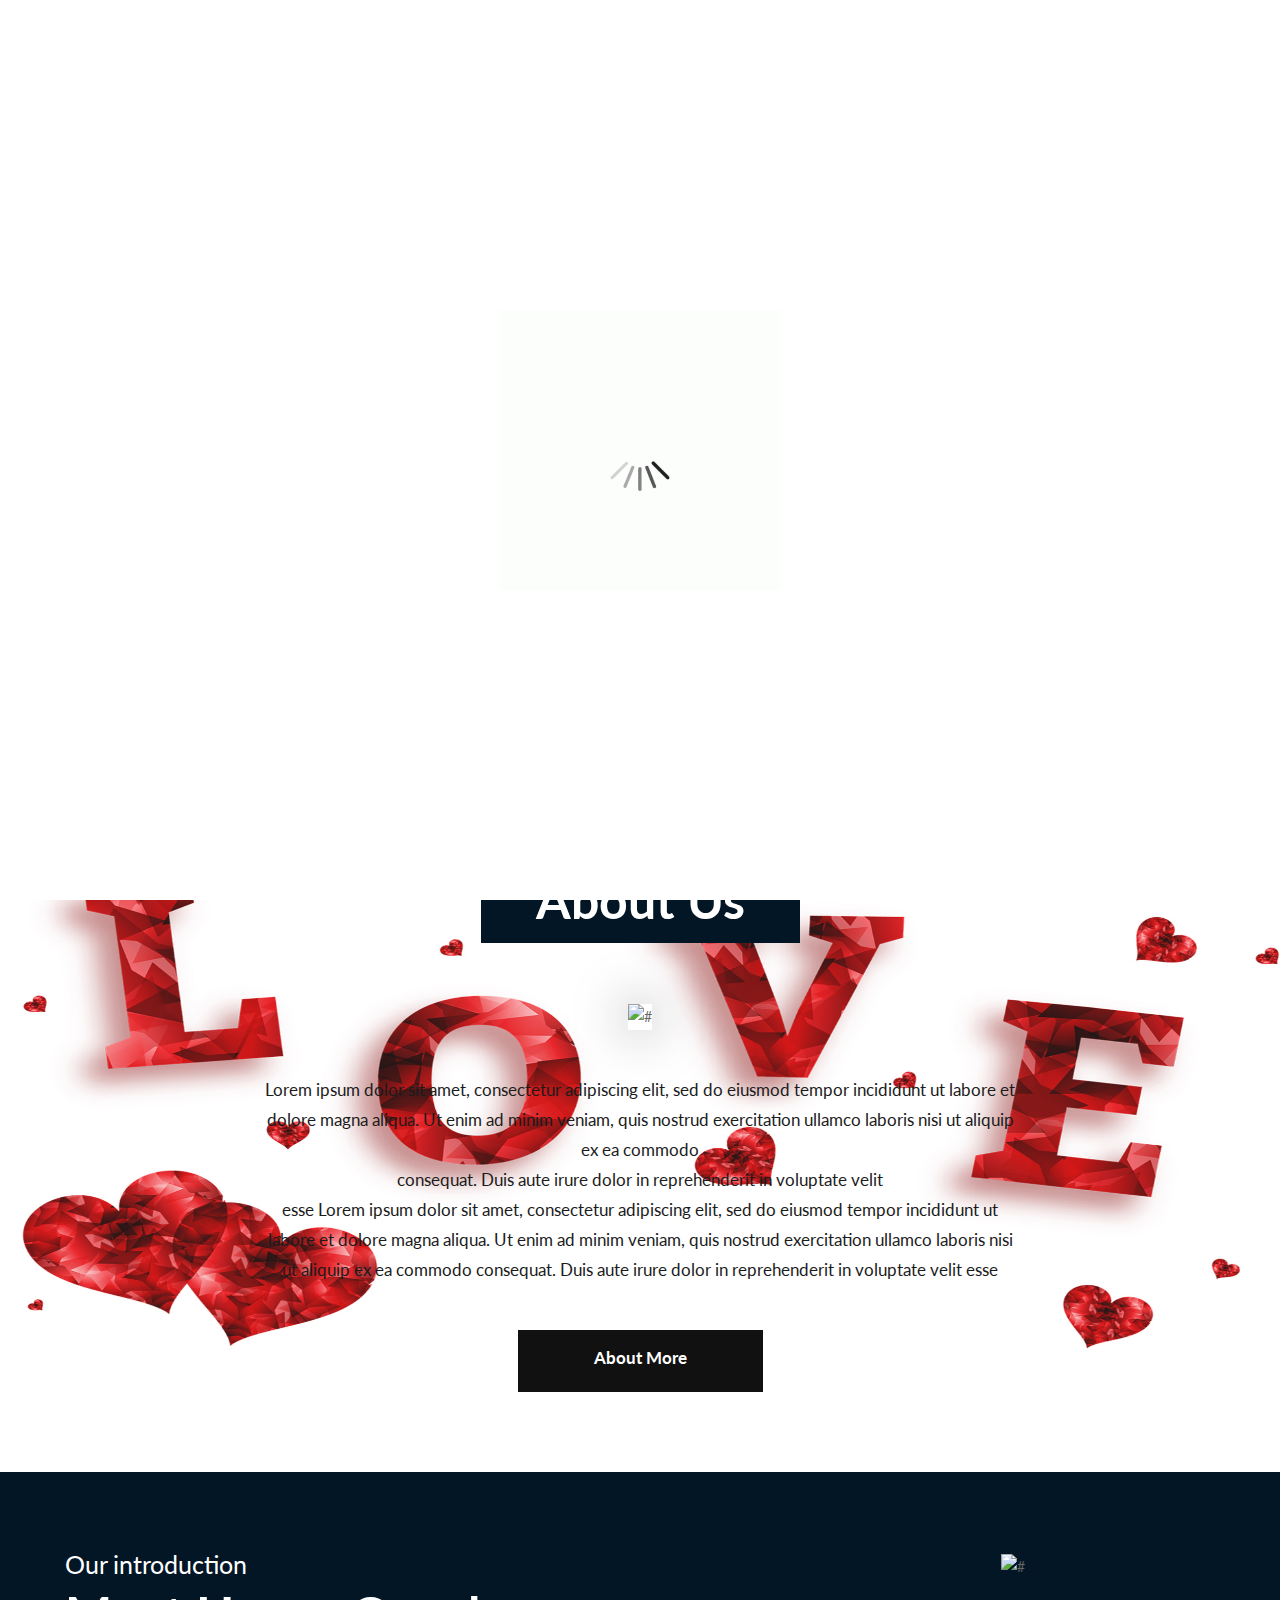
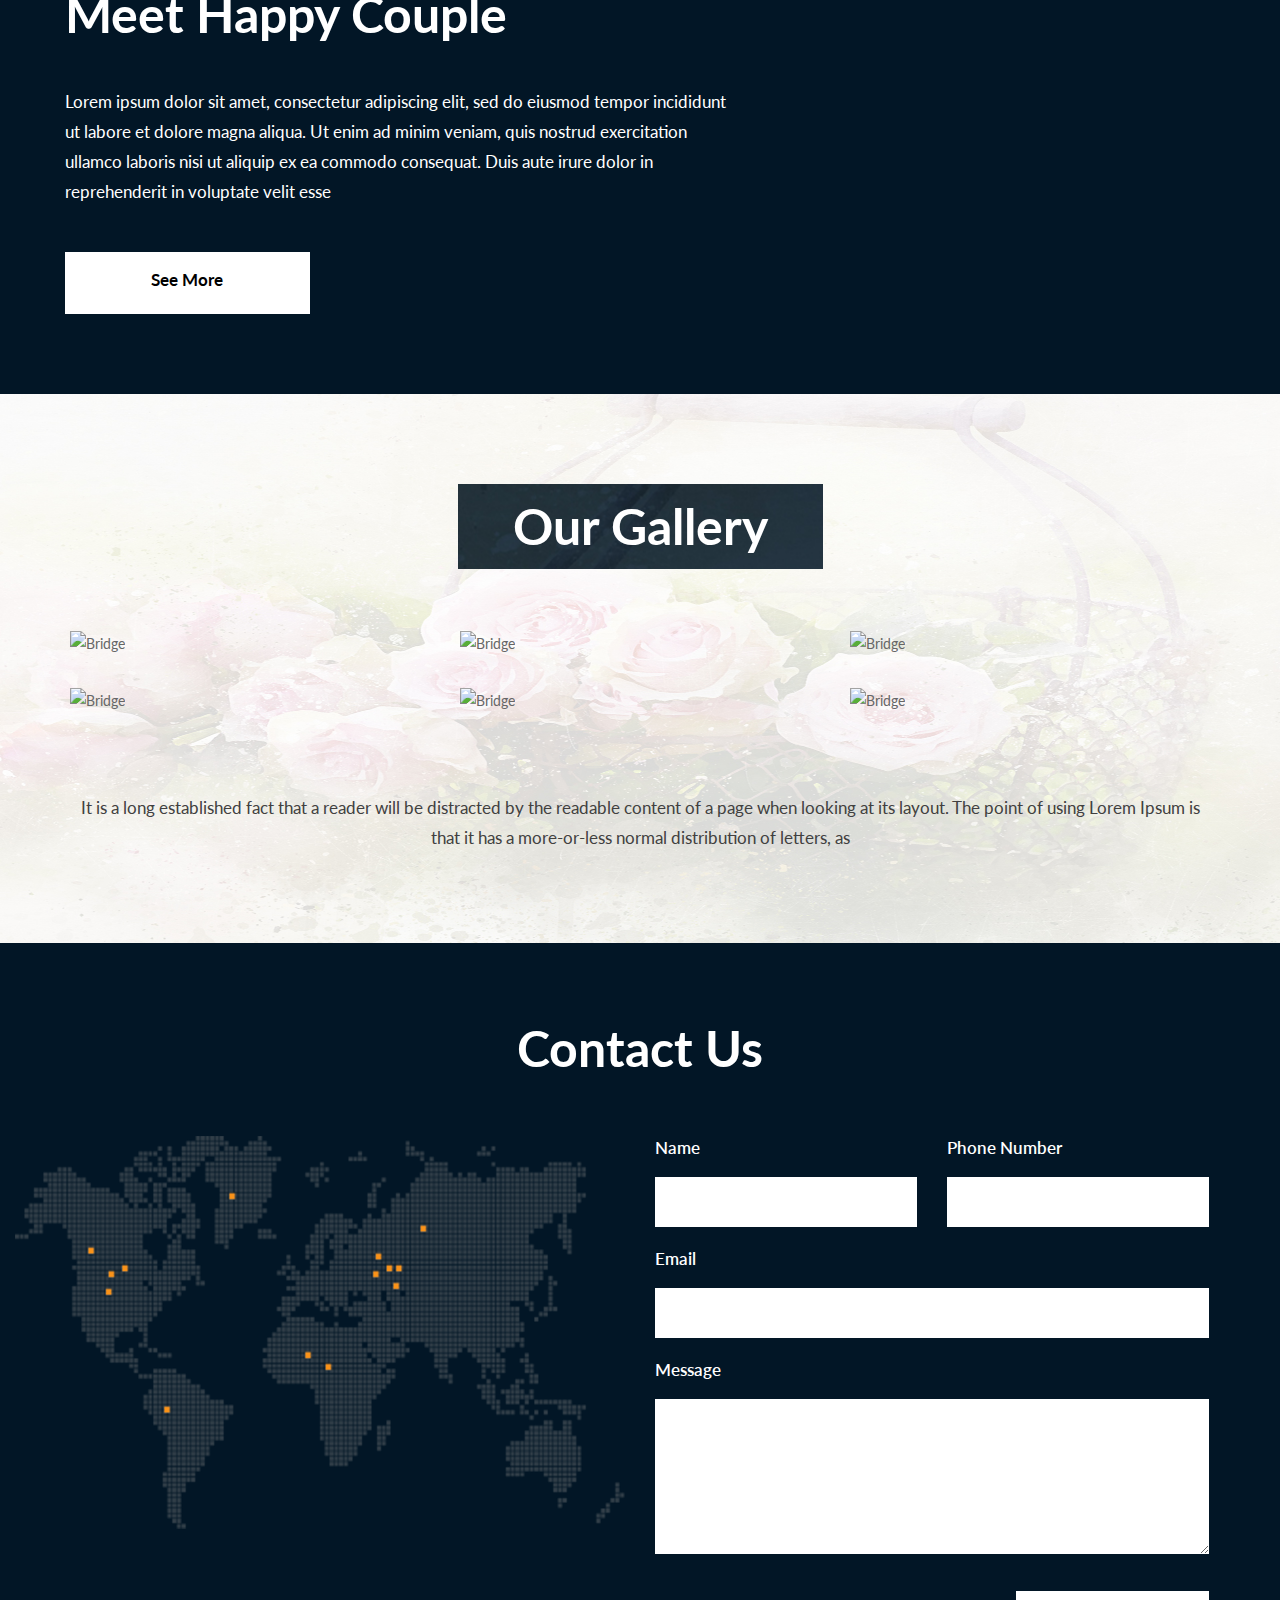
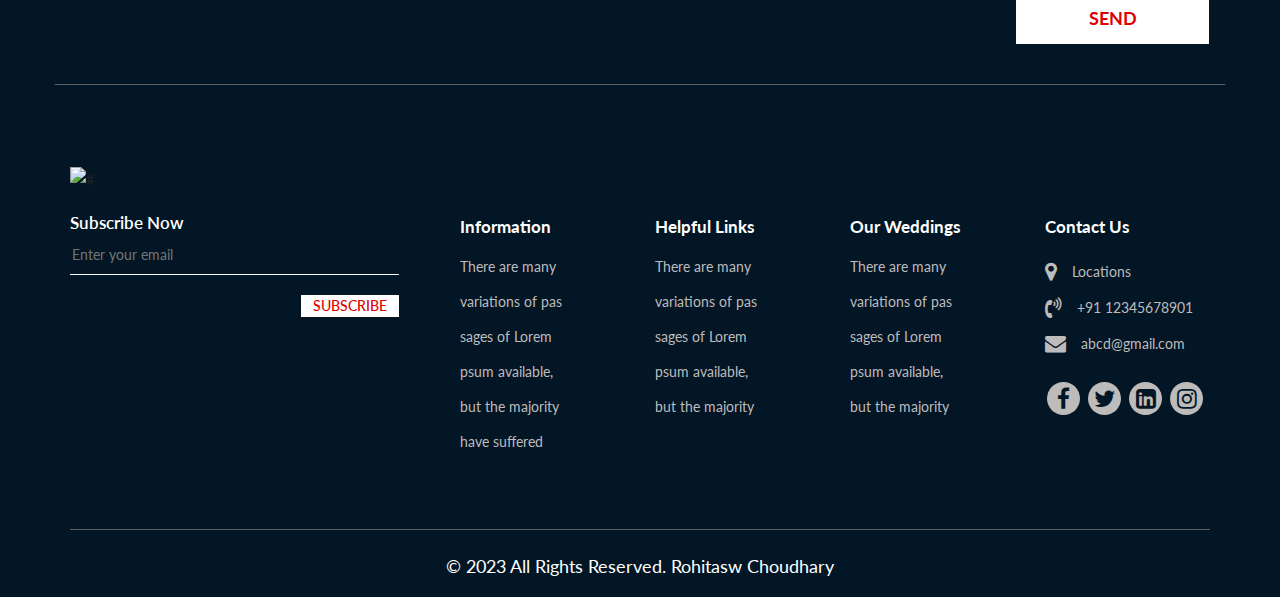
==== index.html @ ba1abfe3 "first commit" ====
<!DOCTYPE html>
<html lang="en">
   <head>
      <!-- basic -->
      <meta charset="utf-8">
      <meta http-equiv="X-UA-Compatible" content="IE=edge">
      <!-- mobile metas -->
      <meta name="viewport" content="width=device-width, initial-scale=1">
      <meta name="viewport" content="initial-scale=1, maximum-scale=1">
      <!-- site metas -->
      <title>Hridyam|Wedding photography| Pre-wedding| Post wedding| Baby shoots</title>
      <meta name="keywords" content="">
      <meta name="description" content="">
      <meta name="author" content="">
      <!-- bootstrap css -->
      <link rel="stylesheet" href="css/bootstrap.min.css">
      <!-- style css -->
      <link rel="stylesheet" href="css/style.css">
      <!-- Responsive-->
      <link rel="stylesheet" href="css/responsive.css">
      <!-- fevicon -->
      <link rel="icon" href="images/fevicon.png" type="image/gif" />
      <!-- Scrollbar Custom CSS -->
      <link rel="stylesheet" href="css/jquery.mCustomScrollbar.min.css">
      <!-- Tweaks for older IEs-->
      <link rel="stylesheet" href="https://netdna.bootstrapcdn.com/font-awesome/4.0.3/css/font-awesome.css">
      <link rel="stylesheet" href="https://cdnjs.cloudflare.com/ajax/libs/fancybox/2.1.5/jquery.fancybox.min.css" media="screen">
      <link rel="stylesheet" href="https://rawgit.com/LeshikJanz/libraries/master/Bootstrap/baguetteBox.min.css">
      <!--[if lt IE 9]>
      <script src="https://oss.maxcdn.com/html5shiv/3.7.3/html5shiv.min.js"></script>
      <script src="https://oss.maxcdn.com/respond/1.4.2/respond.min.js"></script><![endif]-->
   </head>
   <!-- body -->
   <body class="main-layout">
      <!-- loader  -->
      <div class="loader_bg">
         <div class="loader"><img src="images/loading.gif" alt="#"/></div>
      </div>
      <!-- end loader -->
      <!-- top -->
      <div class="full_bg">
         <!-- header inner -->
         <div class="top_section">
            <div class="container-fluid">
               <div class="row">
                  <div class=" col-md-2 col-sm-3 col logo_section">
                     <div class="full">
                        <div class="center-desk">
                           <div class="logo">
                              <a href="index.html"><img src="images/hridayam-Logo-2__1_-removebg-preview.png" alt="#" /></a>
                           </div>
                        </div>
                     </div>
                  </div>
               </div>
            </div>
         </div>
         <!-- end header inner -->
         <!-- end header -->
         <div class="slider_main">
            <div class="container-fluid">
               <div class="row">
                  <div class="col-md-8">
                     <!-- carousel code -->
                     <div id="carouselExampleIndicators" class="carousel slide">
                        <ol class="carousel-indicators">
                           <li data-target="#carouselExampleIndicators" data-slide-to="0" class="active"></li>
                           <li data-target="#carouselExampleIndicators" data-slide-to="1"></li>
                           <li data-target="#carouselExampleIndicators" data-slide-to="2"></li>
                        </ol>
                        <div class="carousel-inner">
                           <!-- first slide -->
                           <div class="carousel-item active">
                              <div class="carousel-caption d-md-block cuplle">
                                 <h3 data-animation="animated bounceInLeft">
                                    <u>Hridyam</u> 
                                 </h3>
                                 <h3 data-animation="animated bounceInLeft">
                                    BEST BENGALI WEDDING VIDEO
                                 </h3>
                                 <h3 data-animation="animated bounceInLeft">
                                    
                                 </h3>
                                 <button class="btn btn-primary  read_more whitebg" data-animation="animated bounceInLeft">Contact Us</button>
                              </div>
                           </div>
                           <!-- second slide -->
                           <div class="carousel-item">
                              <div class="carousel-caption d-md-block cuplle">
                                 <h3 data-animation="animated bounceInLeft">
                                    <u>Hridyam</u>
                                 </h3>
                                 <h3 data-animation="animated bounceInLeft">
                                    CINEMATIC WEDDING VIDEO
                                 </h3>
                                 <h3 data-animation="animated bounceInLeft">
                                    
                                 </h3>
                                 <button class="btn btn-primary  read_more whitebg" data-animation="animated bounceInLeft">Contact Us</button>
                              </div>
                           </div>
                           <!-- third slide -->
                           <div class="carousel-item">
                              <div class="carousel-caption d-md-block cuplle">
                                 <h3 data-animation="animated bounceInLeft">
                                    <u>Hridyam</u>
                                 </h3>
                                 <h3 data-animation="animated bounceInLeft">
                                    Wedding Couple
                                 </h3>
                                 <h3 data-animation="animated bounceInLeft">
                                    
                                 </h3>
                                 <button class="btn btn-primary  read_more whitebg" data-animation="animated bounceInLeft">Contact Us</button>
                              </div>
                           </div>
                        </div>
                        <!-- controls -->
                        <a class="carousel-control-prev" href="#carouselExampleIndicators" role="button" data-slide="prev">
                        <i class="fa fa-angle-left" aria-hidden="true"></i>
                        <span class="sr-only">Previous</span>
                        </a>
                        <a class="carousel-control-next" href="#carouselExampleIndicators" role="button" data-slide="next">
                        <i class="fa fa-angle-right" aria-hidden="true"></i>
                        <span class="sr-only">Next</span>
                        </a>
                     </div>
                  </div>
               </div>
            </div>
         </div>
      </div>
      <!-- end banner -->
      <div id="myHeader" class="header diki">
         <div class="container">
            <div class="row">
               <div class="col-md-10 col-sm-12">
                  <nav class="navigation navbar navbar-expand-md navbar-dark ">
                     <button class="navbar-toggler" type="button" data-toggle="collapse" data-target="#navbarsExample04" aria-controls="navbarsExample04" aria-expanded="false" aria-label="Toggle navigation">
                     <span class="navbar-toggler-icon"></span>
                     </button>
                     <div class="collapse navbar-collapse" id="navbarsExample04">
                        <ul class="navbar-nav mr-auto">
                           <li class="nav-item active">
                              <a class="nav-link" href="index.html">Home</a>
                           </li>
                           <li class="nav-item">
                              <a class="nav-link" href="about.html">About</a>
                           </li>
                           <li class="nav-item">
                              <a class="nav-link" href="services.html">Services</a>
                           </li>
                           <!-- <li class="nav-item">
                              <a class="nav-link" href="gallery.html">Gallery</a>
                           </li>
                           <li class="nav-item">
                              <a class="nav-link" href="Javascript:void(0)">RSVP</a>
                           </li>
                           <li class="nav-item">
                              <a class="nav-link" href="Javascript:void(0)">Best People</a>
                           </li>
                           <li class="nav-item">
                              <a class="nav-link" href="Javascript:void(0)">Gifts</a>
                           </li> -->
                           <li class="nav-item">
                              <a class="nav-link" href="contact.html">Contact Us</a>
                           </li>
                        </ul>
                     </div>
                  </nav>
               </div>
               <div class="col-md-2">
                  <div class="sealo">
                     <ul>
                        <li><a href="Javascript:void(0)"><i class="fa fa-search"></i></a></li>
                        <li><a href="Javascript:void(0)">Login</a></li>
                     </ul>
                  </div>
               </div>
            </div>
         </div>
      </div>
      <!-- about -->
      <div class="about">
         <div class="container">
            <div class="row">
               <div class="col-md-12">
                  <div class="titlepage text_align_center">
                     <h2>About Us</h2>
                  </div>
               </div>
               <div class="col-md-10 offset-md-1">
                  <div class="about_img text_align_center">
                     <figure><img src="images/CD3_2170 (2).jpg" alt="#"/></figure>
                  </div>
               </div>
               <div class="col-md-8 offset-md-2">
                  <div class="about_img text_align_center">
                     <p>Lorem ipsum dolor sit amet, consectetur adipiscing elit, sed do eiusmod tempor incididunt ut labore et dolore magna aliqua. Ut enim ad minim veniam, quis nostrud exercitation ullamco laboris nisi ut aliquip ex ea commodo <br>consequat. Duis aute irure dolor in reprehenderit in voluptate velit<br>
                        esse Lorem ipsum dolor sit amet, consectetur adipiscing elit, sed do eiusmod tempor incididunt ut labore et dolore magna aliqua. Ut enim ad minim veniam, quis nostrud exercitation ullamco laboris nisi ut aliquip ex ea commodo consequat. Duis aute irure dolor in reprehenderit in voluptate velit esse 
                     </p>
                     <a class="read_more" href="about.html">About More</a>
                  </div>
               </div>
            </div>
         </div>
      </div>
      <!-- end about -->
      <!-- couple -->
      <div class="couple">
         <div class="container-fluid">
            <div class="row">
               <div class="col-md-7">
                  <div class="titlepage text_align_left">
                     <span>Our introduction</span>
                     <h2>Meet Happy Couple</h2>
                     <p>Lorem ipsum dolor sit amet, consectetur adipiscing elit, sed do eiusmod tempor incididunt ut labore et dolore magna aliqua. Ut enim ad minim veniam, quis nostrud exercitation ullamco laboris nisi ut aliquip ex ea commodo consequat. Duis aute irure dolor in reprehenderit in voluptate velit esse 
                     </p>
                     <a class="read_more whitebg" href="Javascript:void(0)">See More</a>
                  </div>
               </div>
               <div class="col-md-5">
                  <div class="doi">
                     <figure><img src="images/_J2A1702 1.jpg" alt="#"/></figure>
                  </div>
               </div>
            </div>
         </div>
      </div>
      <!-- couple -->
      <!-- gallery -->
      <div class="gallery">
         <div class="container">
            <div class="row">
               <div class="col-md-12">
                  <div class="titlepage">
                     <h2>Our Gallery</h2>
                  </div>
               </div>
            </div>
            <div class="tz-gallery">
               <div class="row">
                  <div class="col-md-4">
                     <div class="row">
                        <div class="col-md-12 ma_bottom30">
                           <div class="lightbox">
                              <img src="images/CD3_0886 1.jpg" alt="Bridge">
                              <div class="view_main">
                                 <h3>Couple</h3>
                                 <a class="view_btn" href="images/CD3_0886 1.jpg"><i class="fa fa-search-plus" aria-hidden="true"></i></a>
                              </div>
                           </div>
                        </div>
                        <div class="col-md-12 ma_bottom30">
                           <div class="lightbox">
                              <img src="images/CD3_2245 (1).jpg" alt="Bridge">
                              <div class="view_main">
                                 <h3>Couple</h3>
                                 <a class="view_btn" href="images/CD3_2245 (1).jpg"><i class="fa fa-search-plus" aria-hidden="true"></i></a>
                              </div>
                           </div>
                        </div>
                     </div>
                  </div>
                  <div class="col-md-4">
                     <div class="row">
                        <div class="col-md-12 ma_bottom30">
                           <div class="lightbox">
                              <img src="images/CD3_6775.jpg" alt="Bridge">
                              <div class="view_main">
                                 <h3>Couple</h3>
                                 <a class="view_btn" href="images/CD3_6775.jpg"><i class="fa fa-search-plus" aria-hidden="true"></i></a>
                              </div>
                           </div>
                        </div>
                        <div class="col-md-12 ma_bottom30">
                           <div class="lightbox">
                              <img src="images/_J2A1702 1.jpg" alt="Bridge">
                              <div class="view_main">
                                 <h3>Couple</h3>
                                 <a class="view_btn" href="images/_J2A1702 1.jpg"><i class="fa fa-search-plus" aria-hidden="true"></i></a>
                              </div>
                           </div>
                        </div>
                     </div>
                  </div>
                  <div class="col-md-4">
                     <div class="row">
                        <div class="col-md-12 ma_bottom30">
                           <div class="lightbox">
                              <img src="images/_J2A1702 1.jpg" alt="Bridge">
                              <div class="view_main">
                                 <h3>Couple</h3>
                                 <a class="view_btn" href="images/_J2A1702 1.jpg"><i class="fa fa-search-plus" aria-hidden="true"></i></a>
                              </div>
                           </div>
                        </div>
                        <div class="col-md-12 ma_bottom30">
                           <div class="lightbox">
                              <img src="images/CD3_2296.jpg" alt="Bridge">
                              <div class="view_main">
                                 <h3>Couple</h3>
                                 <a class="view_btn" href="images/CD3_2296.jpg"><i class="fa fa-search-plus" aria-hidden="true"></i></a>
                              </div>
                           </div>
                        </div>
                     </div>
                  </div>
                  <div class="col-md-12">
                     <p class="text_align_center">It is a long established fact that a reader will be distracted by the readable content of a page when looking at its layout. The point of using Lorem Ipsum is that it has a more-or-less normal distribution of letters, as</p>
                  </div>
               </div>
            </div>
         </div>
      </div>
      <!-- end gallery -->
      <!-- contact -->
      <div class="contact">
         <div class="container-fluid">
            <div class="row ">
               <div class="col-md-12">
                  <div class="titlepage text_align_center">
                     <h2>Contact Us</h2>
                  </div>
               </div>
               <div class="col-md-6">
                  <div class="mapimg">
                     <figure><img src="images/map.png" alt="#"/></figure>
                  </div>
               </div>
               <div class="col-md-6">
                  <form id="request" class="main_form">
                     <div class="row">
                        <div class="col-md-6 ">
                           <label>Name</label>
                           <input class="contactus" placeholder="" type="type" name=" Name"> 
                        </div>
                        <div class="col-md-6">
                           <label>Phone Number</label>
                           <input class="contactus" placeholder="" type="type" name="Phone Number">                          
                        </div>
                        <div class="col-md-12">
                           <label>Email</label>
                           <input class="contactus" placeholder="" type="type" name="Email"> 
                        </div>
                        <div class="col-md-12">
                           <label>Message</label>
                           <textarea class="textarea" placeholder="" type="type" Message="Name"></textarea>
                        </div>
                        <div class="col-md-12">
                           <button class="send_btn">Send</button>
                        </div>
                     </div>
                  </form>
               </div>
            </div>
         </div>
      </div>
      <!-- contact -->
      <!--  footer -->
      <footer>
         <div class="footer">
            <div class="container">
               <div class="row border_bo1 ">
                  <div class="col-md-4">
                     <a class="logof" href="index.html"><img src="images/hridayam-Logo-2.png" alt="#"/></a> 
                     <form class="form_subscri">
                        <div class="row">
                           <div class="col-md-12">
                              <h3>Subscribe Now</h3>
                           </div>
                           <div class="col-md-12">
                              <input class="subsrib" placeholder="Enter your email" type="text" name="Enter your email">
                           </div>
                           <div class="col-md-12">
                              <button class="subsci_btn">subscribe</button>
                           </div>
                        </div>
                     </form>
                  </div>
                  <div class="col-lg-2 col-md-4 col-sm-6">
                     <div class="infoma">
                        <h3>Information</h3>
                        <ul>
                           <li>There are many </li>
                           <li>variations of pas</li>
                           <li>sages of Lorem  </li>
                           <li>psum available,  </li>
                           <li>but the majority  </li>
                           <li>have suffered  </li>
                        </ul>
                     </div>
                  </div>
                  <div class="col-lg-2 col-md-4 col-sm-6">
                     <div class="infoma">
                        <h3>Helpful Links</h3>
                        <ul>
                           <li>There are many </li>
                           <li>variations of pas</li>
                           <li>sages of Lorem  </li>
                           <li>psum available,  </li>
                           <li>but the majority  </li>
                        </ul>
                     </div>
                  </div>
                  <div class="col-lg-2 col-md-4 col-sm-6">
                     <div class="infoma">
                        <h3>Our Weddings</h3>
                        <ul>
                           <li>There are many </li>
                           <li>variations of pas</li>
                           <li>sages of Lorem  </li>
                           <li>psum available,  </li>
                           <li>but the majority  </li>
                        </ul>
                     </div>
                  </div>
                  <div class="col-lg-2 col-md-4 col-sm-6">
                     <div class="infoma">
                        <h3>Contact Us</h3>
                        <ul class="conta">
                           <li><i class="fa fa-map-marker" aria-hidden="true"></i>Locations 
                           </li>
                           <li><i class="fa fa-volume-control-phone" aria-hidden="true"></i>+91 12345678901</li>
                           <li> <i class="fa fa-envelope" aria-hidden="true"></i><a href="Javascript:void(0)"> abcd@gmail.com</a></li>
                        </ul>
                        <ul class="social_icon">
                           <li><a href="Javascript:void(0)"><i class="fa fa-facebook" aria-hidden="true"></i></a></li>
                           <li><a href="Javascript:void(0)"><i class="fa fa-twitter" aria-hidden="true"></i></a></li>
                           <li><a href="Javascript:void(0)"><i class="fa fa-linkedin-square" aria-hidden="true"></i></a></li>
                           <li><a href="Javascript:void(0)"><i class="fa fa-instagram" aria-hidden="true"></i></a></li>
                        </ul>
                     </div>
                  </div>
               </div>
            </div>
            <div class="copyright">
               <div class="container">
                  <div class="row">
                     <div class="col-md-12">
                        <p>© 2023 All Rights Reserved. <a href="#"> Rohitasw Choudhary</a></p>
                     </div>
                  </div>
               </div>
            </div>
         </div>
      </footer>
      <!-- end footer -->
      <!-- Javascript files-->
      <script src="js/jquery.min.js"></script>
      <script src="js/bootstrap.bundle.min.js"></script>
      <script src="js/jquery-3.0.0.min.js"></script>
      <!-- sidebar -->
      <script src="js/jquery.mCustomScrollbar.concat.min.js"></script>
      <script src="https://cdnjs.cloudflare.com/ajax/libs/baguettebox.js/1.8.1/baguetteBox.min.js"></script>
      <script src="js/custom.js"></script>
      <script type="text/javascript">
         baguetteBox.run('.tz-gallery');
      </script>
      <script type="text/javascript">
         window.onscroll = function() {myFunction()};
         
         var header = document.getElementById("myHeader");
         var sticky = header.offsetTop;
         
         function myFunction() {
          if (window.pageYOffset > sticky) {
            header.classList.add("sticky");
          } else {
            header.classList.remove("sticky");
          }
         }
      </script>
   </body>
</html>
---- css/style.css ----
/*--------------------------------------------------------------------- File Name: style.css ---------------------------------------------------------------------*/


/*--------------------------------------------------------------------- import Fonts ---------------------------------------------------------------------*/

@import url('https://fonts.googleapis.com/css?family=Rajdhani:300,400,500,600,700');
@import url('https://fonts.googleapis.com/css?family=Poppins:100,100i,200,200i,300,300i,400,400i,500,500i,600,600i,700,700i,800,800i,900,900i');
@import url('https://fonts.googleapis.com/css?family=Lato:400,700,700i,900&display=swap');
@import url('https://fonts.googleapis.com/css?family=Roboto:300,400,500,700,900&display=swap');

/*****---------------------------------------- 1) font-family: 'Rajdhani', sans-serif;
 2) font-family: 'Poppins', sans-serif;
 ----------------------------------------*****/


/*--------------------------------------------------------------------- import Files ---------------------------------------------------------------------*/

@import url(animate.min.css);
@import url(normalize.css);
@import url(icomoon.css);
@import url(font-awesome.min.css);
@import url(meanmenu.css);
@import url(owl.carousel.min.css);
@import url(swiper.min.css);
@import url(slick.css);
@import url(jquery.fancybox.min.css);
@import url(jquery-ui.css);
@import url(nice-select.css);

/*--------------------------------------------------------------------- skeleton ---------------------------------------------------------------------*/

* {
     box-sizing: border-box !important;
}

.container {
     max-width: 1170px;
}

html {
     scroll-behavior: smooth;
}

body {
     color: #666666;
     font-size: 14px;
     font-family: 'Lato', sans-serif;
     line-height: 1.80857;
     font-weight: normal;
}


/*font-family: 'Roboto', sans-serif;*/

a {
     color: #1f1f1f;
     text-decoration: none !important;
     outline: none !important;
     -webkit-transition: all .3s ease-in-out;
     -moz-transition: all .3s ease-in-out;
     -ms-transition: all .3s ease-in-out;
     -o-transition: all .3s ease-in-out;
     transition: all .3s ease-in-out;
}

h1,
h2,
h3,
h4,
h5,
h6 {
     letter-spacing: 0;
     font-weight: normal;
     position: relative;
     padding: 0 0 10px 0;
     font-weight: normal;
     line-height: normal;
     color: #111111;
     margin: 0
}

h1 {
     font-size: 24px;
}

h2 {
     font-size: 22px;
}

h3 {
     font-size: 18px;
}

h4 {
     font-size: 16px
}

h5 {
     font-size: 14px
}

h6 {
     font-size: 13px
}

*,
*::after,
*::before {
     -webkit-box-sizing: border-box;
     -moz-box-sizing: border-box;
     box-sizing: border-box;
}

h1 a,
h2 a,
h3 a,
h4 a,
h5 a,
h6 a {
     color: #212121;
     text-decoration: none!important;
     opacity: 1
}

button:focus {
     outline: none;
}

ul,
li,
ol {
     margin: 0px;
     padding: 0px;
     list-style: none;
}

p {
     margin: 0px;
     font-weight: 500;
     font-size: 15px;
     line-height: 24px;
}

a {
     color: #222222;
     text-decoration: none;
     outline: none !important;
}

a,
.btn {
     text-decoration: none !important;
     outline: none !important;
     -webkit-transition: all .3s ease-in-out;
     -moz-transition: all .3s ease-in-out;
     -ms-transition: all .3s ease-in-out;
     -o-transition: all .3s ease-in-out;
     transition: all .3s ease-in-out;
}

img {
     max-width: 100%;
     height: auto;

}

logoimg {
     max-width: 10%;
     height: auto;
     border-radius: 5%;

}

:focus {
     outline: 0;
}

.btn-custom {
     margin-top: 20px;
     background-color: transparent !important;
     border: 2px solid #ddd;
     padding: 12px 40px;
     font-size: 16px;
}

.lead {
     font-size: 18px;
     line-height: 30px;
     color: #767676;
     margin: 0;
     padding: 0;
}

.form-control:focus {
     border-color: #ffffff !important;
     box-shadow: 0 0 0 .2rem rgba(255, 255, 255, .25);
}

.navbar-form input {
     border: none !important;
}

.badge {
     font-weight: 500;
}

blockquote {
     margin: 20px 0 20px;
     padding: 30px;
}

button {
     border: 0;
     margin: 0;
     padding: 0;
     cursor: pointer;
}

.full {
     float: left;
     width: 100%;
}

.full {
     width: 100%;
     float: left;
     margin: 0;
     padding: 0;
}


/**-- heading section --**/


/*---------------------------- preloader area ----------------------------*/

.loader_bg {
     position: fixed;
     z-index: 9999999;
     background: #fff;
     width: 100%;
     height: 100%;
}

.loader {
     height: 100%;
     width: 100%;
     position: absolute;
     left: 0;
     top: 0;
     display: flex;
     justify-content: center;
     align-items: center;
}

.loader img {
     width: 280px;
}


/*-- header --*/

.top_section {
     width: 100%;
     padding: 34px 30px;
     position: absolute;
     z-index: 888;
}

.header {
     padding: 10px 4px;
     background: #021626;
     color: #f1f1f1;
     width: 100%;
     z-index: 9999999;
     height: 50px;
}

.content {
     padding: 16px;
}

.sticky {
     position: fixed;
     top: 0;
     width: 100%;
     padding-top: 10px;
     padding-bottom: 10px;
}

.sticky+.content {
     padding-top: 102px;
}

.header_bottom {
     background-color: #183661;
}

.navigation.navbar {
     float: left;
     padding: 0;
     padding-top: 4px;
}

.navigation.navbar-dark .navbar-nav .nav-link {
     padding: 0px 29px;
     color: #ffffff;
     font-size: 17px;
     line-height: 20px;
     font-weight: 400;
}

.navigation.navbar-dark .navbar-nav .nav-link:focus,
.navigation.navbar-dark .navbar-nav .nav-link:hover {
     color: #fbc50a;
}

.navigation.navbar-dark .navbar-nav .active>.nav-link,
.navigation.navbar-dark .navbar-nav .nav-link.active,
.navigation.navbar-dark .navbar-nav .nav-link.show,
.navigation.navbar-dark .navbar-nav .show>.nav-link {
     color: #fbc50a;
}

.sealo ul li {
     display: inline-block;
}

.sealo ul li a {
     color: #fff;
     font-size: 17px;
     padding-right: 89px;
}

.sealo ul li:last-child a {
     padding-right: 0;
}

.di_no {
     display: none;
}


/** end header **/


/** banner section **/

.full_bg {
     background: url(../images/slider-bg.jpg);
     background-size: cover;
     background-position: center;
     background-repeat: no-repeat;
     height: 100vh;
}


/** end banner section **/

.titlepage {
     text-align: center;
     padding-bottom: 60px;
}

.titlepage h2 {
     font-size: 50px;
     color: #fff;
     line-height: 55px;
     font-weight: bold;
     padding: 0;
     display: inline-block;
}

.d_flex {
     display: flex;
     align-items: center;
     flex-wrap: wrap;
}

.read_more {
     font-size: 17px;
     background-color: #111111;
     color: #fff;
     padding: 13px 0px;
     width: 100%;
     max-width: 245px;
     text-align: center;
     display: inline-block;
     transition: ease-in all 0.5s;
     font-weight: bold;
     height: 62px;
}

.read_more:hover {
     background: #de0000;
     color: #fff;
     transition: ease-in all 0.5s;
}

.text_align_left {
     text-align: left;
}

.text_align_right {
     text-align: right;
}

.text_align_center {
     text-align: center;
}


/** about section **/

.about {
     background: url(../images/about_bg.jpg);
     background-size: 100% 100%;
     background-position: center;
     background-repeat: no-repeat;
     padding-top: 90px;
     position: relative;
}

.about .titlepage h2 {
     background: #021626;
     padding: 15px 55px;
}

.about_img p {
     font-weight: 400;
     font-size: 17px;
     line-height: 30px;
     color: #1b1b1c;
     padding: 45px 0px;
}

.about_img figure {
     margin: 0;
}

.about_img figure img {
     width: 100%;
     box-shadow: 0 0 49px rgba(22, 22, 23, 0.52);
}

.about .read_more {
     margin: 0 auto;
     display: block;
}


/** end about section **/


/** couple **/

.couple {
     background: #021626;
     padding-bottom: 80px;
     padding-top: 80px;
     margin-top: 80px;
}

.couple .titlepage {
     max-width: 667px;
     width: 100%;
     float: right;
     padding-bottom: 0;
}

.couple .titlepage span {
     color: #fff;
     font-size: 25px;
     line-height: 25px;
     padding-bottom: 10px;
     display: block;
}

.couple .titlepage h2 {
     color: #fff;
     display: block;
}

.couple .titlepage p {
     font-weight: 400;
     font-size: 17px;
     line-height: 30px;
     color: #fff;
     padding: 45px 0px;
}

.whitebg {
     color: #000000;
     background: #fff;
}

.doi {
     text-align: center;
}

.doi figure {
     margin: 0;
}

.doi figure img {
     max-width: 100%;
}


/** end couple **/


/** gallery **/

.gallery {
     background: url(../images/gallery_bg.jpg);
     background-size: 100% 100%;
     background-repeat: no-repeat;
     background-position: center;
     padding-top: 90px;
     padding-bottom: 90px;
}

.gallery .titlepage h2 {
     background: url(../images/gajpg.jpg);
     background-size: 100% 100%;
     background-repeat: no-repeat;
     background-position: center;
     padding: 15px 55px;
}

.view_main {
     position: absolute;
     background-color: #1c303fcf;
     top: 0;
     height: 100%;
     left: 15px;
     right: 15px;
     overflow: hidden;
     display: flex;
     justify-content: center;
     align-items: center;
     opacity: 0;
     transition: ease-in all 0.5s;
}

.view_main:hover {
     opacity: 1;
     transition: ease-in all 0.5s;
}

.view_main2 {
     position: absolute;
     background-color: #252525c9;
     top: 0;
     height: 60%;
     left: 15px;
     right: 15px;
     overflow: hidden;
     display: flex;
     justify-content: center;
     align-items: center;
     opacity: 0;
     transition: ease-in all 0.5s;
}

.view_main2:hover {
     opacity: 1;
     transition: ease-in all 0.5s;
}

.tz-gallery .lightbox img {
     width: 100%;
     border-radius: 0;
     position: relative;
}

.ma_bottom30 {
     margin-bottom: 30px;
}

.tz-gallery .lightbox h3 {
     position: absolute;
     top: 53px;
     left: 0;
     color: #fff;
     font-size: 25px;
     font-weight: bold;
     z-index: 9000;
     right: 0;
     display: flex;
     justify-content: center;
     align-items: center;
     transition: ease-in all 0.5s;
}

.tz-gallery .lightbox .view_btn {
     position: absolute;
     top: 46%;
     left: 0;
     color: #000;
     font-size: 22px;
     z-index: 9000;
     right: 0;
     display: flex;
     justify-content: center;
     align-items: center;
     bottom: 0;
     margin: 0 auto;
     width: 56px;
     height: 56px;
     border-radius: 60px;
     background-color: #fff;
     transition: ease-in all 0.5s;
}

.tz-gallery p {
     color: #414040;
     font-weight: 400;
     font-size: 17px;
     line-height: 30px;
     padding-top: 50px;
}


/** end gallery **/


/** contact **/

.contact {
     background: #021626;
     padding-bottom: 40px;
     padding-top: 78px;
}

.main_form {
     max-width: 554px;
     width: 100%;
     float: left;
}

.mapimg figure {
     margin: 0;
}

.mapimg figure img {
     width: 100%;
}

label {
     color: #fff;
     font-size: 17px;
     margin-bottom: 20px;
     line-height: 18px;
     font-weight: 600;
}

.main_form .contactus {
     padding: 0px 10px;
     margin-bottom: 20px;
     width: 100%;
     height: 50px;
     background: #fff;
     color: #021626;
     font-size: 17px;
     font-weight: normal;
     border: inherit;
}

.main_form .textarea {
     margin-bottom: 20px;
     width: 100%;
     background: #fff;
     color: #021626;
     font-size: 17px;
     font-weight: normal;
     padding: 12px 15px 10px 15px;
     border: inherit;
     height: 155px;
}

.main_form .send_btn {
     font-size: 18px;
     transition: ease-in all 0.5s;
     background-color: #fff;
     text-transform: uppercase;
     color: #de0000;
     max-width: 193px;
     width: 100%;
     display: block;
     margin-top: 10px !important;
     font-weight: bold;
     height: 53px;
     float: right;
     padding: 11px 0;
}

.main_form .send_btn:hover {
     background-color: #de0000;
     transition: ease-in all 0.5s;
     color: #fff;
}

#request *::placeholder {
     color: #021626;
     opacity: 1;
}


/** end contact **/


/** footer **/

.footer {
     background: #021626;
     text-align: center;
}

.border_bo1 {
     border-top: #606060 solid 1px;
     padding-top: 80px;
}

.logof {
     text-align: left;
     display: block;
     
}


/*subscribe*/

.form_subscri h3 {
     color: #ffffff;
     font-size: 17px;
     text-align: left;
     font-weight: 600;
     padding: 20px 0 2px 0;
}

.subsrib {
     margin-bottom: 20px;
     width: 100%;
     height: 40px;
     background: transparent;
     color: #ffffff;
     font-size: 14px;
     font-weight: normal;
     border: inherit;
     border-bottom: #fff solid 1px;
}

.subsci_btn {
     font-size: 14px;
     transition: ease-in all 0.5s;
     background-color: #fff;
     text-transform: uppercase;
     color: #de0000;
     max-width: 98px;
     width: 100%;
     display: block;
     font-weight: 500;
     height: 22px;
     float: right;
     line-height: 14px;
}

.subsci_btn:hover {
     background-color: #de0000;
     transition: ease-in all 0.5s;
     color: #fff;
}


/* end subscribe*/

.form_subscri {
     margin-right: 31px;
}

.infoma {
     margin-top: 50px;
     display: block;
}

.infoma h3 {
     text-align: left;
     font-weight: bold;
     font-size: 17px;
     line-height: 24px;
     color: #fff;
     padding-bottom: 10px;
}

.infoma ul li {
     color: #bebbbb;
     font-size: 14px;
     text-align: left;
     line-height: 35px;
}

ul.conta {
     padding-top: 12px;
}

ul.conta li {
     color: #bebbbb;
     text-align: left;
     padding-bottom: 15px;
     font-size: 14px;
     line-height: 18px;
     display: flex;
     align-items: center;
}

ul.conta li:last-child {
     padding-right: 0;
}

ul.conta li i {
     padding-right: 15px;
     text-align: center;
     font-size: 21px;
     color: #bebbbb;
}

ul.conta li a {
     color: #bebbbb;
}

ul.social_icon {
     float: left;
     padding-top: 13px;
}

ul.social_icon li {
     display: inline-block;
     margin: 0 2px;
}

ul.social_icon li a i {
     background: #bebbbb;
     width: 33px;
     height: 33px;
     display: flex;
     align-items: center;
     justify-content: center;
     font-size: 23px;
     border-radius: 20px;
     color: #021626;
     transition: ease-in all 0.5s;
}

ul.social_icon li a i:hover {
     color: #fff;
     background: #de0000;
     transition: ease-in all 0.5s;
}

.copyright {
     margin-top: 70px;
     padding-bottom: 20px;
     border-right: inherit;
     border-left: inherit;
}

.copyright p {
     color: #fff;
     font-size: 18px;
     line-height: 22px;
     text-align: center;
     padding-top: 25px;
     border-top: #606060 solid 1px;
     font-weight: normal;
}

.copyright a {
     color: #fff;
}

.copyright a:hover {
     color: #de0000;
}


/** end footer **/



.slider_main {
     padding-top: 17%;
}

.carousel-indicators {
     bottom: 0;
}

.carousel-control.right,
.carousel-control.left {
     background-image: none;
}

.carousel-item {
     min-height: 350px;
     height: 100%;
     width: 100%;
}

.carousel-caption h3:first-child {
     animation-delay: 1s;
}

.carousel-caption h3:nth-child(2) {
     animation-delay: 2s;
}

.carousel-caption h3:nth-child(3) {
     animation-delay: 3s;
}

.carousel-caption button {
     animation-delay: 4s;
}

.cuplle .read_more {
     float: left;
     border: none;
}

.cuplle .read_more:focus {
     box-shadow: none;
}

.cuplle h3 {
     padding: 0;
     font-size: 63px;
     line-height: 70px;
     color: #fff;
     font-weight: bold;
     text-align: left;
}

.carousel .icon-container {
     display: inline-block;
     font-size: 25px;
     line-height: 25px;
     padding: 1em;
     text-align: center;
     border-radius: 50%;
}

.carousel-caption button {
     border-color: #00bfff;
     margin-top: 1em;
}

.slider_main .carousel-indicators {
     display: none;
}

#carouselExampleIndicators .carousel-control-prev,
#carouselExampleIndicators .carousel-control-next {
     width: 70px;
     height: 70px;
     background-color: #ffffff;
     color: #000000;
     font-size: 35px;
     opacity: 1;
     border-radius: 50px;
}

#carouselExampleIndicators .carousel-control-prev {
     top: 25%;
     left: inherit;
     right: 8%;
}

#carouselExampleIndicators .carousel-control-next {
     top: 47%;
     right: 10%;
}

#carouselExampleIndicators .carousel-control-next:focus,
#carouselExampleIndicators .carousel-control-next:hover,
#carouselExampleIndicators .carousel-control-prev:focus,
#carouselExampleIndicators .carousel-control-prev:hover {
     background-color: #ff0000;
     color: #fff;
}



/**  inner page css **/

.inner_page .header {
     box-shadow: 0px 0px 6px 0px #fbc50a;
     margin-bottom: 10px;

}

.inner_page .full_bg {
height: 176px;
background:#021626db;
}

.inner_page .logo {
     text-align: center;
}


.pa_top80 {
     padding-top: 80px !important;
}

.inner_page .about {
     padding-bottom:80px;
}
---- css/responsive.css ----
/*--------------------------------------------------------------------- File Name: responsive.css ---------------------------------------------------------------------*/

@media (min-width: 1200px) and (max-width: 1342px) {
    .full_bg {
        height: 100%;
        padding-bottom: 150px;
    }
}

@media (min-width: 992px) and (max-width: 1199px) {
    .full_bg {
        height: 100%;
        padding-bottom: 150px;
    }
    #carouselExampleIndicators .carousel-control-prev {
        top: 100%;
        left: inherit;
        right: 22%;
    }
    #carouselExampleIndicators .carousel-control-next {
        top: 100%;
        right: 10%;
    }
    .navigation.navbar-dark .navbar-nav .nav-link {
        padding: 0px 19px;
    }
    .sealo ul li a {
        padding-right: 43px;
    }
    ul.social_icon li {
        margin: 0 0px;
    }
    .cuplle h3 {
        font-size: 53px;
    }
    ul.social_icon li a i {
        width: 31px;
        height: 31px;
    }
}

@media (min-width: 768px) and (max-width: 991px) {
    .full_bg {
        height: 100%;
        padding-bottom: 150px;
    }
    #carouselExampleIndicators .carousel-control-prev {
        top: 100%;
        left: inherit;
        right: 25%;
    }
    #carouselExampleIndicators .carousel-control-next {
        top: 100%;
        right: 10%;
    }
    .navigation.navbar-dark .navbar-nav .nav-link {
        padding: 0px 13px;
        font-size: 14px;
    }
    .sealo ul li a {
        padding-right: 28px;
    }
    .logo {
        width: 140px;
    }
    .cuplle h3 {
        font-size: 45px;
    }
    .titlepage h2 {
        font-size: 45px;
    }
    .tz-gallery .lightbox h3 {
        top: 21px
    }
}

@media (min-width: 576px) and (max-width: 767px) {
    .full_bg {
        height: 100%;
        padding-bottom: 111px;
        background-size: 100% 100%;
    }
    #carouselExampleIndicators .carousel-control-prev {
        top: 100%;
        left: inherit;
        right: 25%;
    }
    #carouselExampleIndicators .carousel-control-next {
        top: 100%;
        right: 10%;
    }
    .logo {
        width: 149px;
    }
    .slider_main {
        padding-top: 28%;
    }
    .cuplle h3 {
        font-size: 41px;
    }
    .inner_page .logo {
        text-align: center !important;
        float: inherit;
        margin: 0 auto;
    }
    .doi {
        margin-top: 30px;
    }
    .sealo {
        display: none;
    }
    .navigation.navbar {
        float: right;
        display: inherit !important;
        padding: 0;
        width: 100%;
    }
    .navigation .navbar-collapse {
        background: #021626;
        padding: 20px;
        margin-top: 67px;
        position: absolute;
        width: 100%;
        z-index: 999;
    }
    .navigation.navbar-dark .navbar-nav .nav-link {
        padding: 10px 0;
        color: #fff;
    }
    .navigation.navbar-dark .navbar-toggler {
        border: inherit;
        float: right;
        padding: 0;
        width: 100%;
        outline: inherit;
    }
    .navigation.navbar-dark .navbar-toggler-icon {
        background: url(../images/menu_icon.png);
        background-repeat: no-repeat;
        width: 48px;
        float: right;
    }
    .d_none {
        display: none;
    }
}

@media (max-width: 575px) {
    .full_bg {
        height: 100%;
        padding-bottom: 111px;
        background-size: 100% 100%;
    }
    #carouselExampleIndicators .carousel-control-prev {
        top: 100%;
        left: inherit;
        right: 25%;
    }
    #carouselExampleIndicators .carousel-control-next {
        top: 100%;
        right: 0%;
    }
    .header {
        padding: 40px 0px;
    }
    .logo {
        text-align: center !important;
        padding-bottom: 6px;
        float: left;
        width: 149px;
        margin: 0 auto;
        display: block;
    }
    .inner_page .logo {
        text-align: center !important;
        float: inherit;
        margin: 0 auto;
    }
    .cuplle h3 {
        font-size: 26px;
        line-height: 45px;
    }
    .ma_bottom30 {
        margin-bottom: 30px;
    }
    .doi {
        margin-top: 30px;
    }
    .sealo {
        display: none;
    }
    .titlepage h2 {
        line-height: 30px;
        font-size: 31px;
    }
    .margintop {
        margin-top: 50px;
    }
    .display_smsho {
        display: inherit;
    }
    .display_smnone {
        display: none;
    }
    .infoma {
        margin-top: 20px;
    }
    .copyright p {
        font-size: 17px;
    }
    .navigation.navbar {
        float: right;
        display: inherit !important;
        padding: 0;
        width: 100%;
    }
    .navigation .navbar-collapse {
        background: #000000;
        padding: 20px;
        margin-top: 67px;
        position: absolute;
        width: 100%;
        z-index: 999;
    }
    .navigation.navbar-dark .navbar-nav .nav-link {
        padding: 10px 0;
        color: #fff;
    }
    .navigation.navbar-dark .navbar-toggler {
        float: right;
        border: inherit;
        margin-top: 1px;
        padding: 0;
        outline: inherit;
    }
    .navigation.navbar-dark .navbar-toggler-icon {
        background: url(../images/menu_icon.png);
        background-repeat: no-repeat;
        width: 48px;
    }
    .d_none {
        display: none;
    }
}
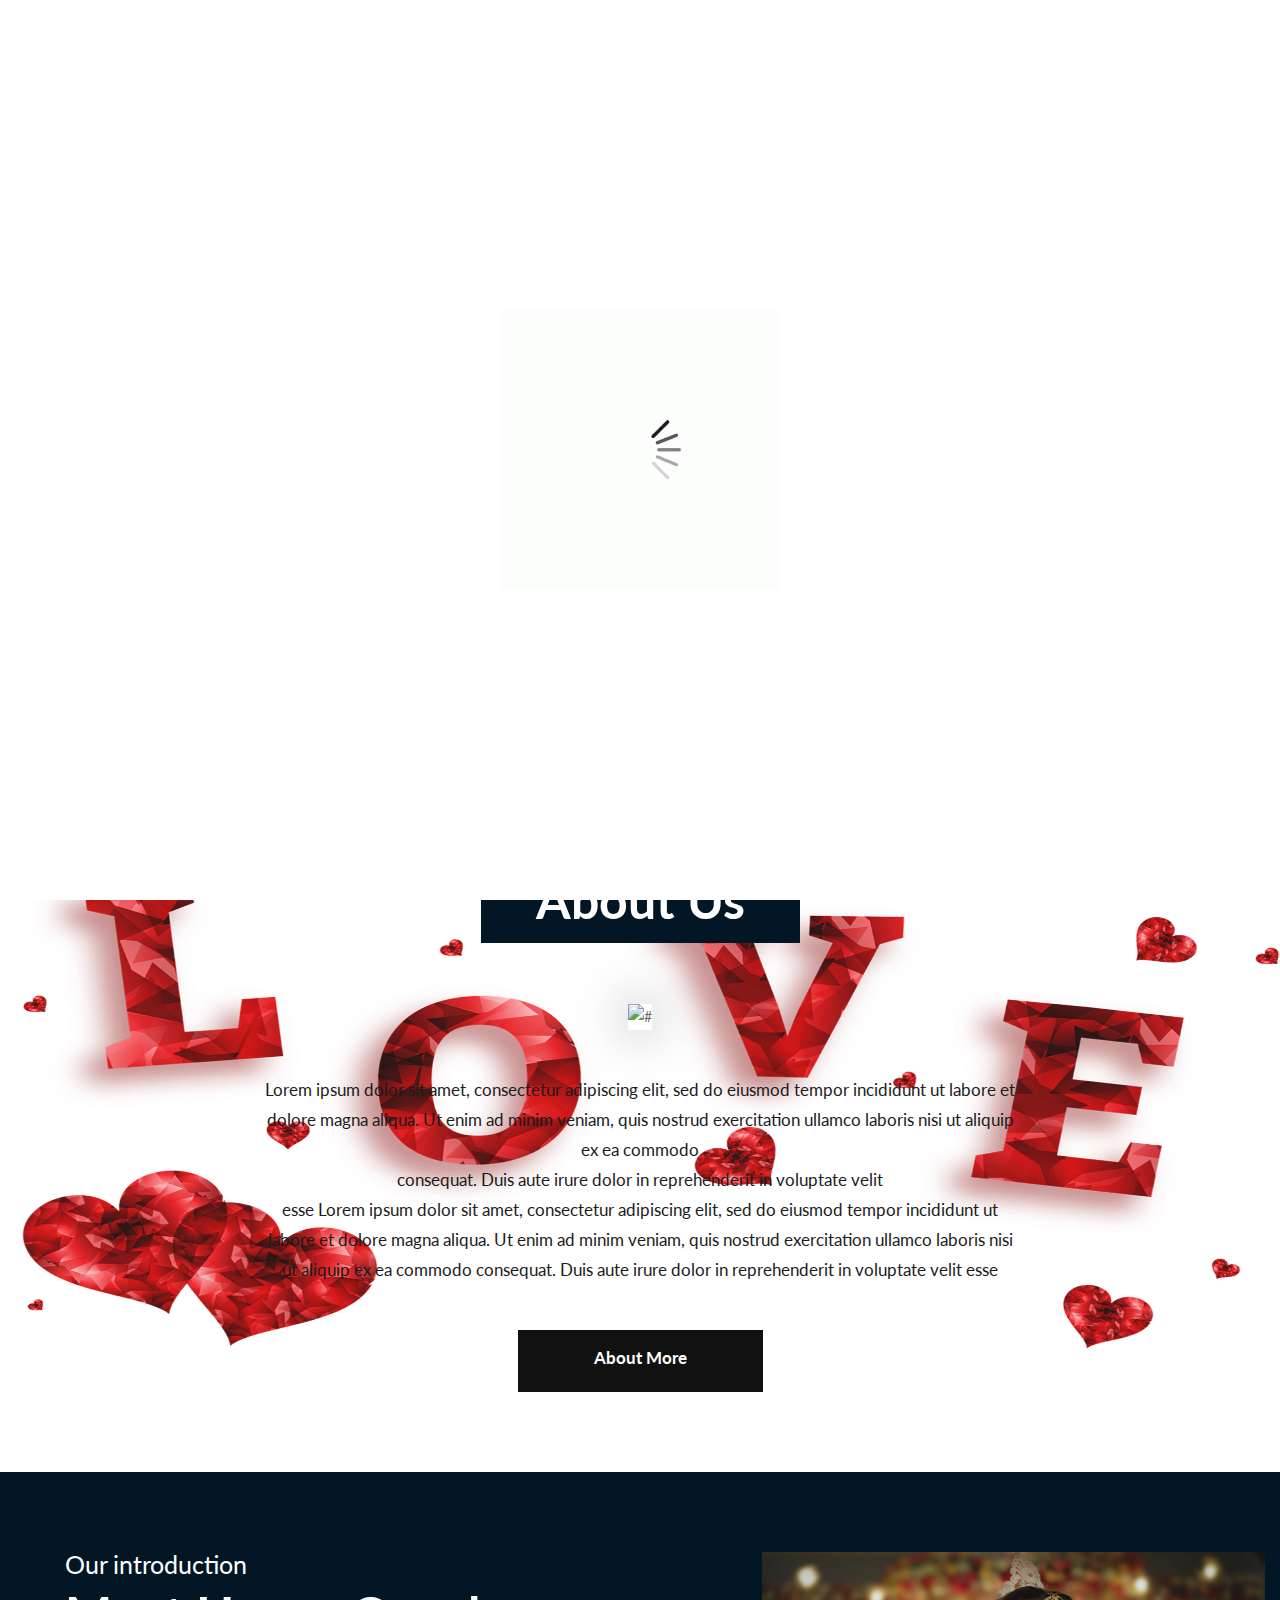
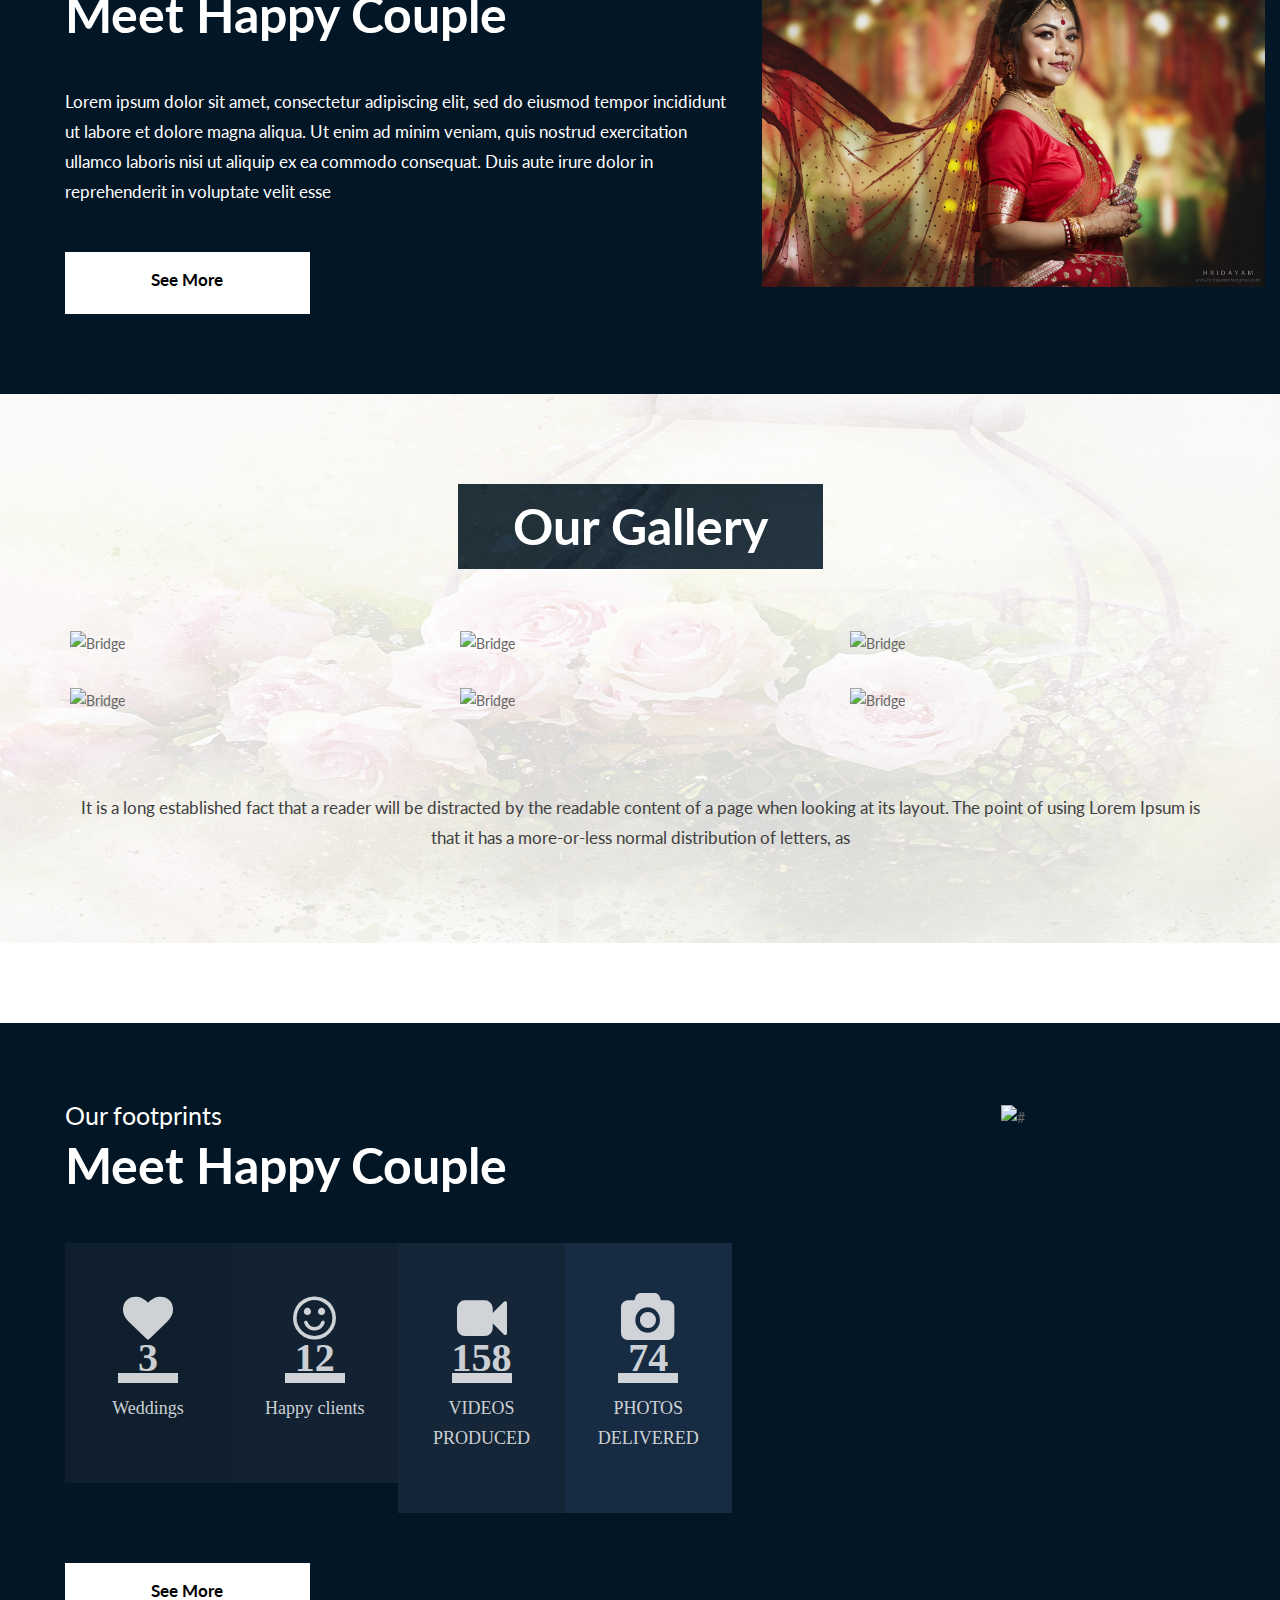
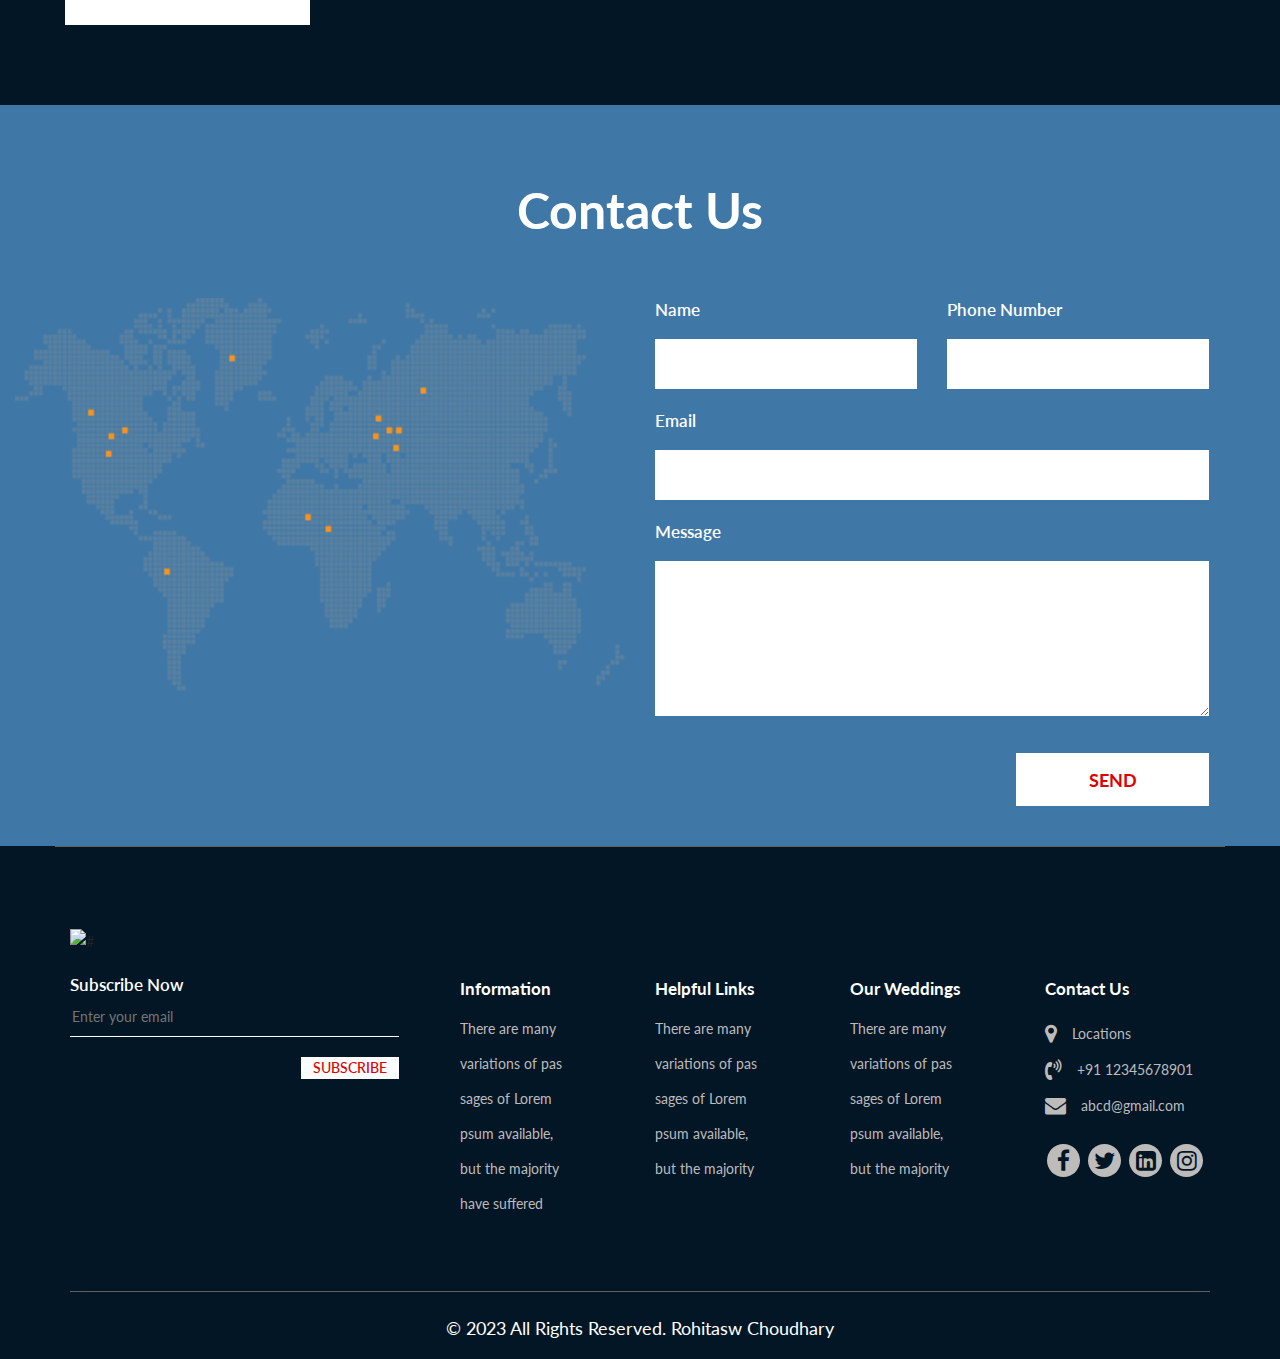
==== commit 0607ffb5: "first commit" ====
--- a/index.html
+++ b/index.html
@@ -19,7 +19,7 @@
       <!-- Responsive-->
       <link rel="stylesheet" href="css/responsive.css">
       <!-- fevicon -->
-      <link rel="icon" href="images/fevicon.png" type="image/gif" />
+      <link rel="icon" href="images/hridayam-Logo-2.png" type="image/gif" />
       <!-- Scrollbar Custom CSS -->
       <link rel="stylesheet" href="css/jquery.mCustomScrollbar.min.css">
       <!-- Tweaks for older IEs-->
@@ -150,10 +150,10 @@
                            <li class="nav-item">
                               <a class="nav-link" href="services.html">Services</a>
                            </li>
+                           <li class="nav-item">
+                              <a class="nav-link" href="gallery.html">Gallery</a>
+                           </li>
                            <!-- <li class="nav-item">
-                              <a class="nav-link" href="gallery.html">Gallery</a>
-                           </li>
-                           <li class="nav-item">
                               <a class="nav-link" href="Javascript:void(0)">RSVP</a>
                            </li>
                            <li class="nav-item">
@@ -191,7 +191,7 @@
                </div>
                <div class="col-md-10 offset-md-1">
                   <div class="about_img text_align_center">
-                     <figure><img src="images/CD3_2170 (2).jpg" alt="#"/></figure>
+                     <figure><img src="images/CD3_6775.jpg" alt="#"/></figure>
                   </div>
                </div>
                <div class="col-md-8 offset-md-2">
@@ -221,7 +221,7 @@
                </div>
                <div class="col-md-5">
                   <div class="doi">
-                     <figure><img src="images/_J2A1702 1.jpg" alt="#"/></figure>
+                     <figure><img src="images/CD3_6775.webp" alt="#"/></figure>
                   </div>
                </div>
             </div>
@@ -247,7 +247,7 @@
                               <img src="images/CD3_0886 1.jpg" alt="Bridge">
                               <div class="view_main">
                                  <h3>Couple</h3>
-                                 <a class="view_btn" href="images/CD3_0886 1.jpg"><i class="fa fa-search-plus" aria-hidden="true"></i></a>
+                                 <a class="view_btn" href="images/CD3_2296.webp"><i class="fa fa-search-plus" aria-hidden="true"></i></a>
                               </div>
                            </div>
                         </div>
@@ -275,7 +275,7 @@
                         </div>
                         <div class="col-md-12 ma_bottom30">
                            <div class="lightbox">
-                              <img src="images/_J2A1702 1.jpg" alt="Bridge">
+                              <img src="images/CD3_2245 (1).jpg" alt="Bridge">
                               <div class="view_main">
                                  <h3>Couple</h3>
                                  <a class="view_btn" href="images/_J2A1702 1.jpg"><i class="fa fa-search-plus" aria-hidden="true"></i></a>
@@ -288,7 +288,7 @@
                      <div class="row">
                         <div class="col-md-12 ma_bottom30">
                            <div class="lightbox">
-                              <img src="images/_J2A1702 1.jpg" alt="Bridge">
+                              <img src="images/J2A1692-1-1.webp" alt="Bridge">
                               <div class="view_main">
                                  <h3>Couple</h3>
                                  <a class="view_btn" href="images/_J2A1702 1.jpg"><i class="fa fa-search-plus" aria-hidden="true"></i></a>
@@ -314,6 +314,56 @@
          </div>
       </div>
       <!-- end gallery -->
+      <!-- couple -->
+      <div class="couple">
+         <div class="container-fluid">
+            <div class="row">
+               <div class="col-md-7">
+                  <div class="titlepage text_align_left">
+                     <span>Our footprints</span>
+                     <h2>Meet Happy Couple</h2>
+                     <div id="projectFacts" class="sectionClass">
+                        <div class="fullWidth eight columns">
+                            <div class="projectFactsWrap ">
+                                <div class="item wow fadeInUpBig animated animated" data-number="12" style="visibility: visible;">
+                                    <i class="fa fa-heart"></i>
+                                    <p id="number1" class="number">12</p>
+                                    <span></span>
+                                    <p>Weddings</p>
+                                </div>
+                                <div class="item wow fadeInUpBig animated animated" data-number="55" style="visibility: visible;">
+                                    <i class="fa fa-smile-o"></i>
+                                    <p id="number2" class="number">55</p>
+                                    <span></span>
+                                    <p>Happy clients</p>
+                                </div>
+                                <div class="item wow fadeInUpBig animated animated" data-number="359" style="visibility: visible;">
+                                    <i class="fa fa-video-camera"> </i>
+                                    <p id="number3" class="number">359</p>
+                                    <span></span>
+                                    <p>VIDEOS PRODUCED</p>
+                                </div>
+                                <div class="item wow fadeInUpBig animated animated" data-number="246" style="visibility: visible;">
+                                    <i class="fa fa-camera"></i>
+                                    <p id="number4" class="number">246</p>
+                                    <span></span>
+                                    <p>PHOTOS DELIVERED</p>
+                                </div>
+                            </div>
+                        </div>
+                    </div>
+                     <a class="read_more whitebg" href="Javascript:void(0)">See More</a>
+                  </div>
+               </div>
+               <div class="col-md-5">
+                  <div class="doi">
+                     <figure><img src="images/_J2A1702 1.jpg" alt="#"/></figure>
+                  </div>
+               </div>
+            </div>
+         </div>
+      </div>
+      <!-- couple -->
       <!-- contact -->
       <div class="contact">
          <div class="container-fluid">
@@ -471,5 +521,36 @@
           }
          }
       </script>
+
+   <script>
+
+	$.fn.jQuerySimpleCounter = function( options ) {
+	    var settings = $.extend({
+	        start:  0,
+	        end:    100,
+	        easing: 'swing',
+	        duration: 400,
+	        complete: ''
+	    }, options );
+
+	    var thisElement = $(this);
+
+	    $({count: settings.start}).animate({count: settings.end}, {
+			duration: settings.duration,
+			easing: settings.easing,
+			step: function() {
+				var mathCount = Math.ceil(this.count);
+				thisElement.text(mathCount);
+			},
+			complete: settings.complete
+		});
+	};
+
+
+$('#number1').jQuerySimpleCounter({end: 12,duration: 3000});
+$('#number2').jQuerySimpleCounter({end: 55,duration: 3000});
+$('#number3').jQuerySimpleCounter({end: 359,duration: 2000});
+$('#number4').jQuerySimpleCounter({end: 246,duration: 2500});
+      </script>
    </body>
 </html>--- a/css/style.css
+++ b/css/style.css
@@ -626,10 +626,133 @@
 /** end gallery **/
 
 
+/** stats **/
+.sectionClass {
+     padding: 20px 0px 50px 0px;
+     position: relative;
+     display: block;
+   }
+   
+   .fullWidth {
+     width: 100% !important;
+     display: table;
+     float: none;
+     padding: 0;
+     min-height: 1px;
+     height: 100%;
+     position: relative;
+   }
+   
+   
+   .sectiontitle {
+     background-position: center;
+     margin: 30px 0 0px;
+     text-align: center;
+     min-height: 20px;
+   }
+   
+   .sectiontitle h2 {
+     font-size: 30px;
+     color: #222;
+     margin-bottom: 0px;
+     padding-right: 10px;
+     padding-left: 10px;
+   }
+   
+   
+   .headerLine {
+     width: 160px;
+     height: 2px;
+     display: inline-block;
+     background: #101F2E;
+   }
+   
+   
+   .projectFactsWrap{
+       display: flex;
+     margin-top: 30px;
+     flex-direction: row;
+     flex-wrap: wrap;
+   }
+   
+   
+   #projectFacts .fullWidth{
+     padding: 0;
+   }
+   
+   .projectFactsWrap .item{
+     width: 25%;
+     height: 100%;
+     padding: 50px 0px;
+     text-align: center;
+   }
+   
+   .projectFactsWrap .item:nth-child(1){
+     background: rgb(16, 31, 46);
+   }
+   
+   .projectFactsWrap .item:nth-child(2){
+     background: rgb(18, 34, 51);
+   }
+   
+   .projectFactsWrap .item:nth-child(3){
+     background: rgb(21, 38, 56);
+   }
+   
+   .projectFactsWrap .item:nth-child(4){
+     background: rgb(23, 44, 66);
+   }
+   
+   .projectFactsWrap .item p.number{
+     font-size: 40px;
+     padding: 0;
+     font-weight: bold;
+   }
+   
+   .projectFactsWrap .item p{
+     color: rgba(255, 255, 255, 0.8);
+     font-size: 18px;
+     margin: 0;
+     padding: 10px;
+     font-family: 'Open Sans';
+   }
+   
+   
+   .projectFactsWrap .item span{
+     width: 60px;
+     background: rgba(255, 255, 255, 0.8);
+     height: 2px;
+     display: block;
+     margin: 0 auto;
+   }
+   
+   
+   .projectFactsWrap .item i{
+     vertical-align: middle;
+     font-size: 50px;
+     color: rgba(255, 255, 255, 0.8);
+   }
+   
+   
+   .projectFactsWrap .item:hover i, .projectFactsWrap .item:hover p{
+     color: white;
+   }
+   
+   .projectFactsWrap .item:hover span{
+     background: white;
+   }
+   
+   @media (max-width: 786px){
+     .projectFactsWrap .item {
+        flex: 0 0 50%;
+     }
+   }
+   
+
 /** contact **/
 
 .contact {
-     background: #021626;
+     background: #3f78a7;
      padding-bottom: 40px;
      padding-top: 78px;
 }
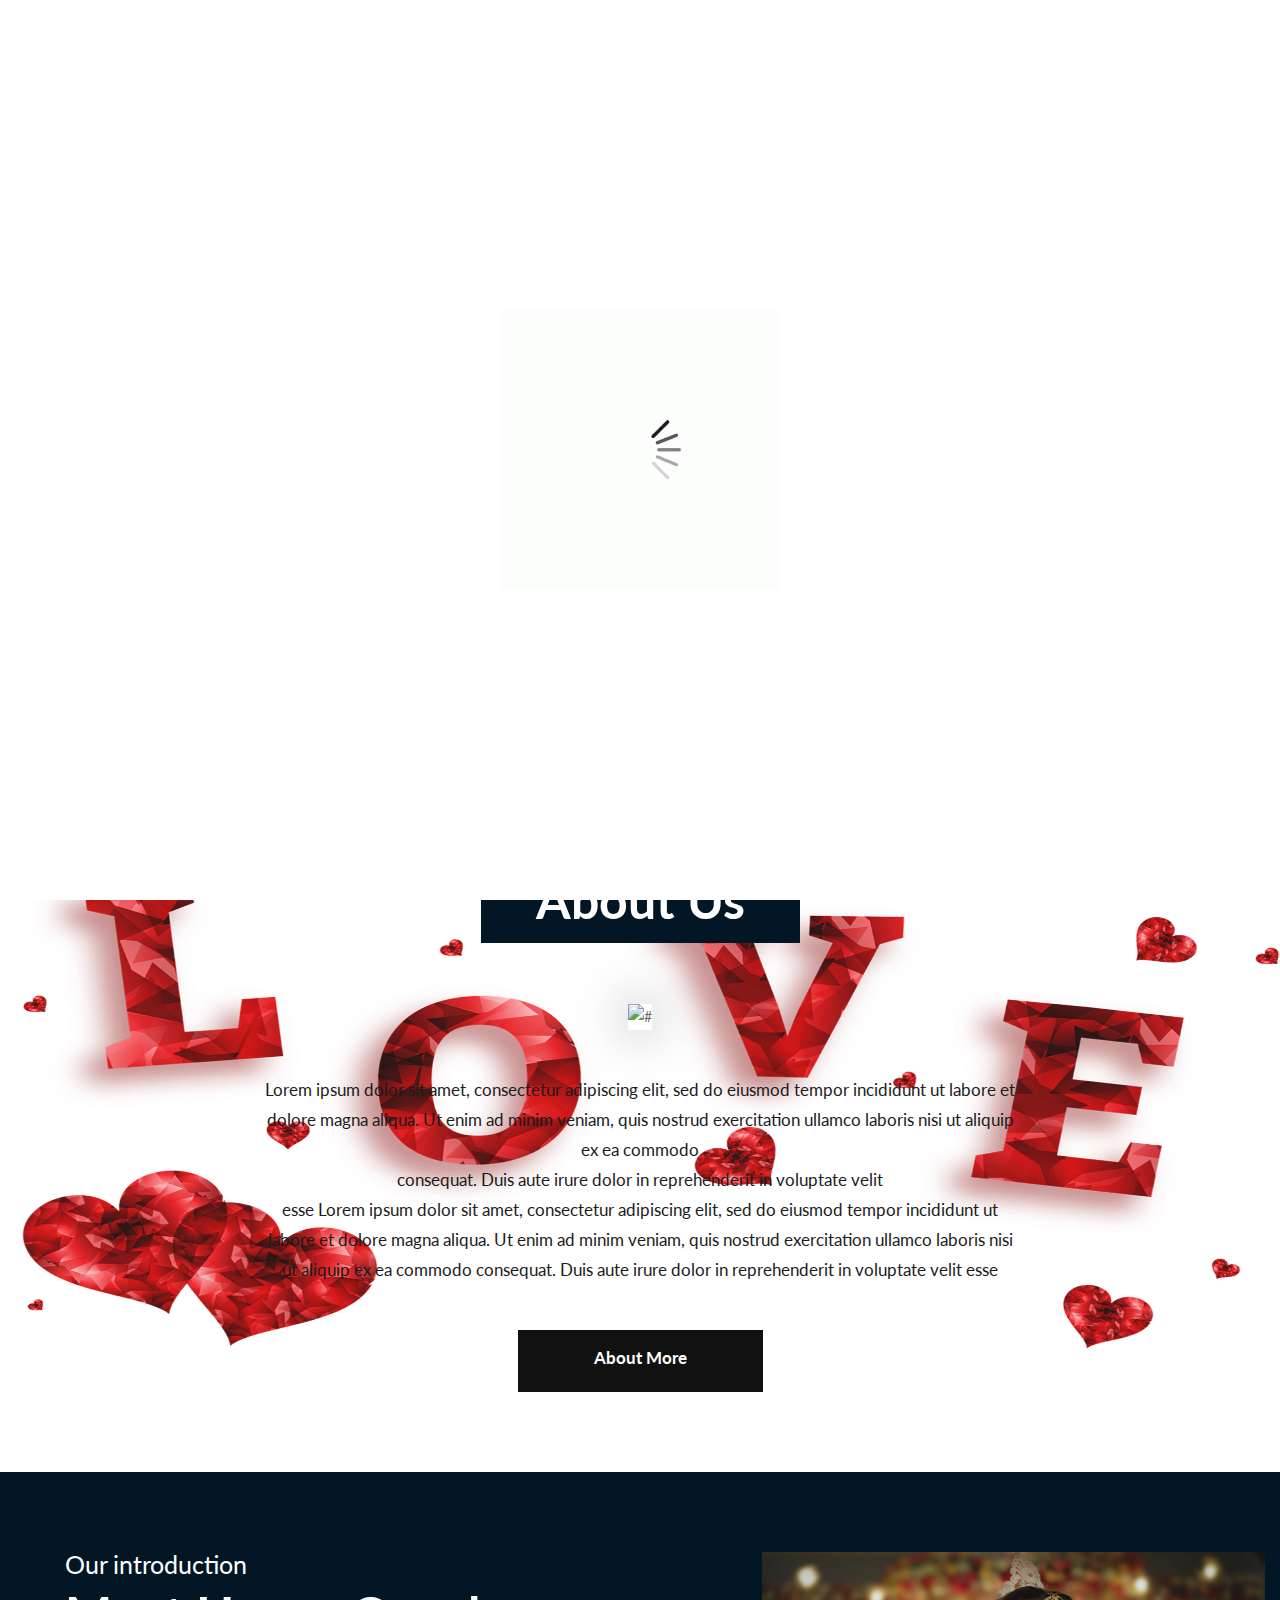
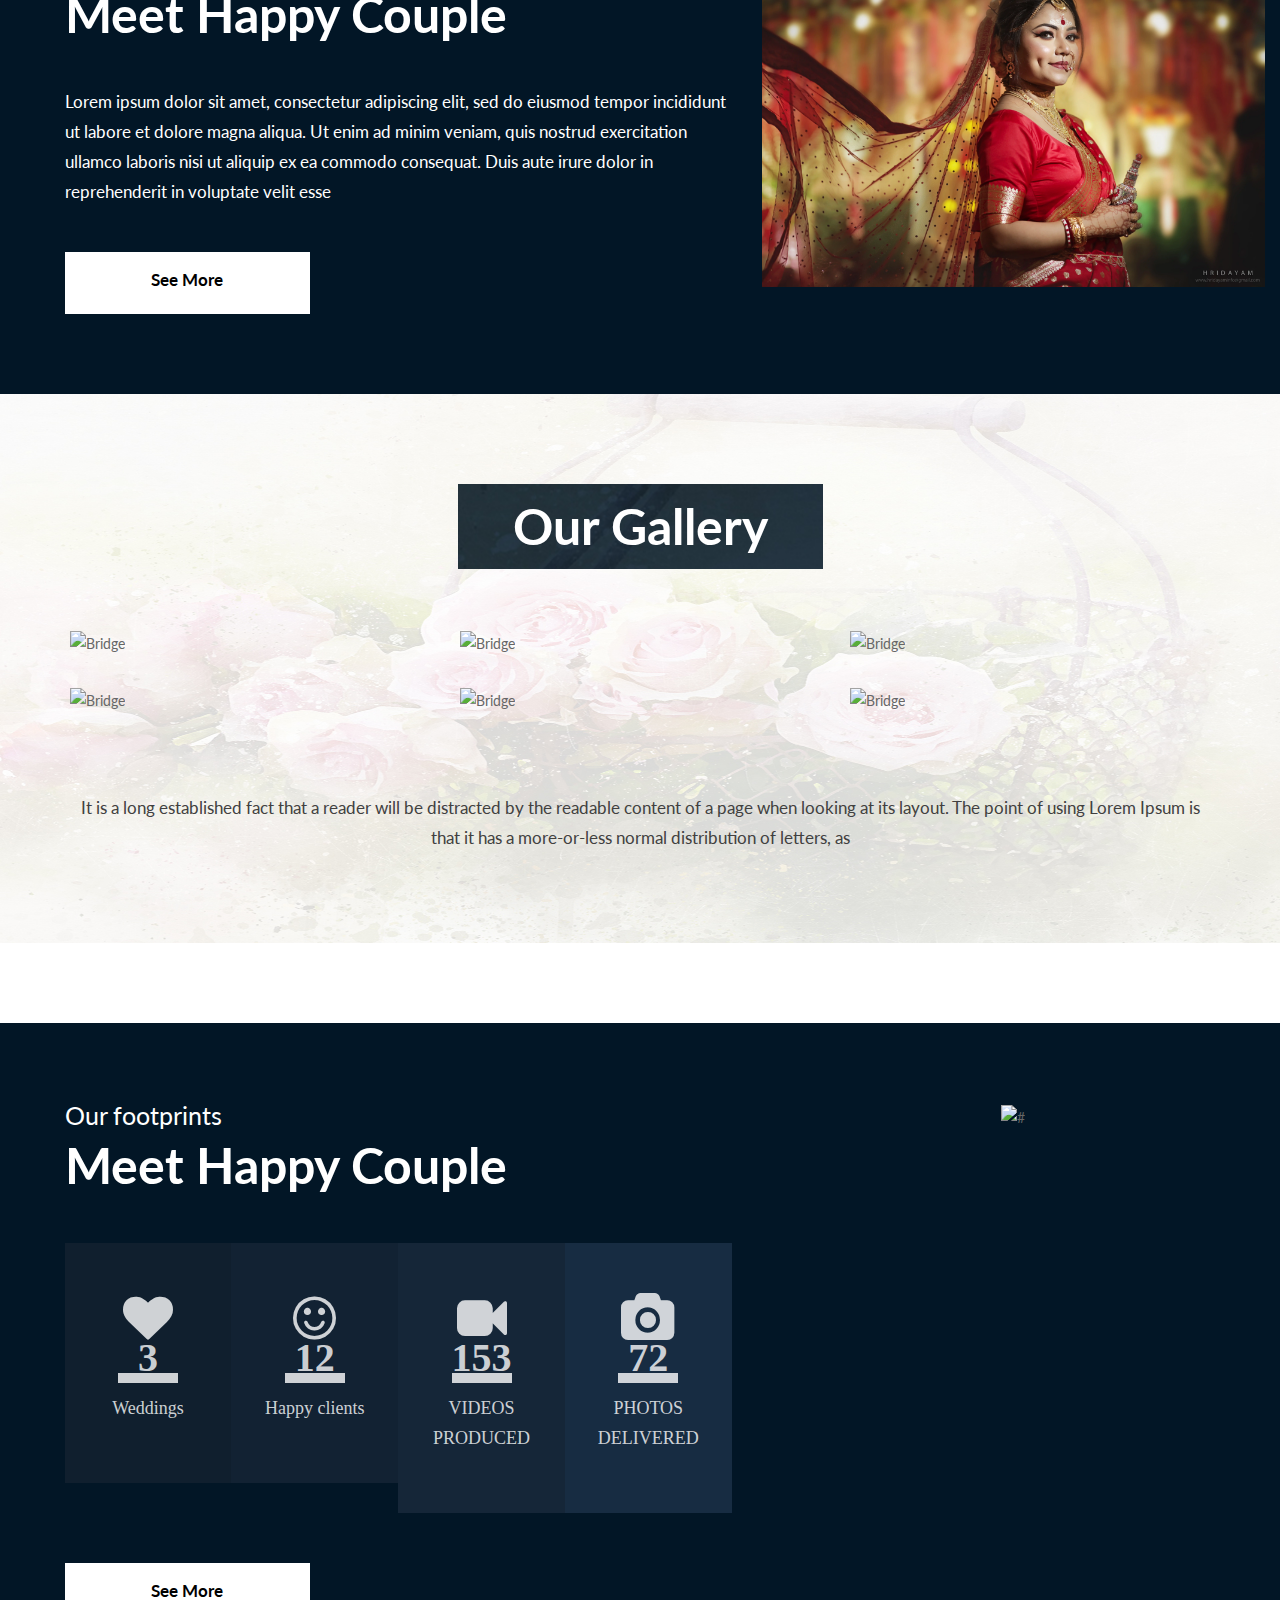
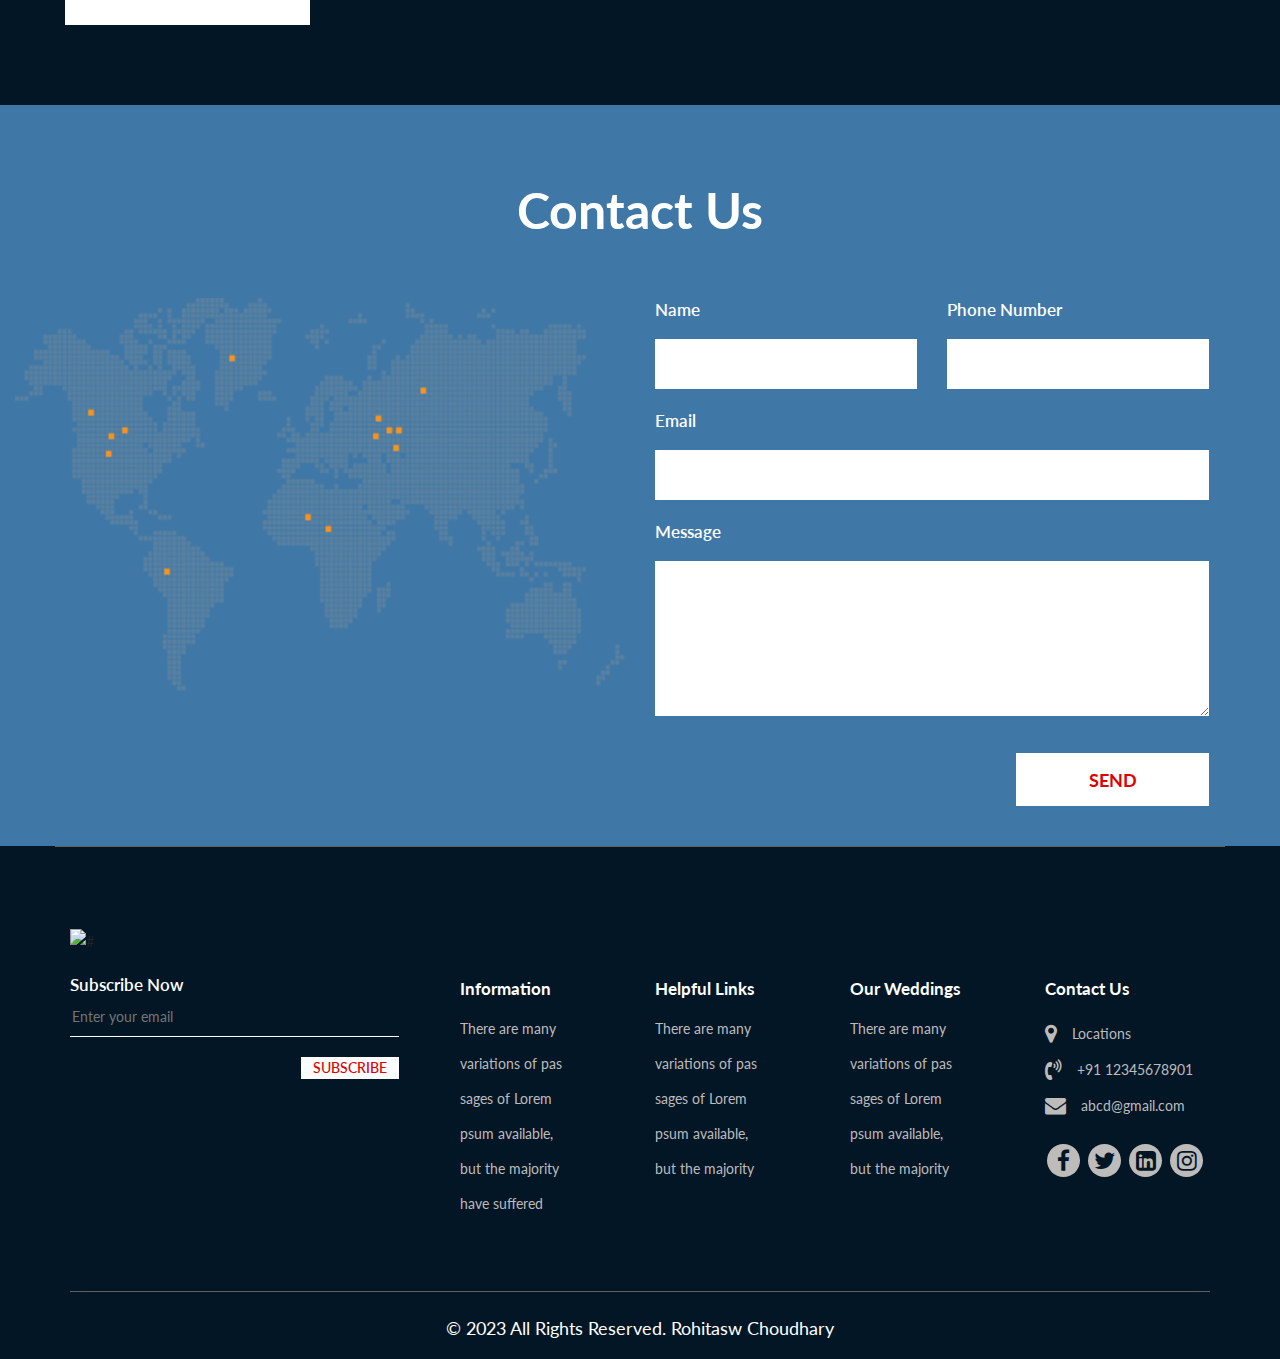
==== commit d9bcf974: "DOMAIN CONFIGURE" ====
--- a/index.html
+++ b/index.html
@@ -357,7 +357,7 @@
                </div>
                <div class="col-md-5">
                   <div class="doi">
-                     <figure><img src="images/_J2A1702 1.jpg" alt="#"/></figure>
+                     <figure><img src="images/J2A1702-1.webp" alt="#"/></figure>
                   </div>
                </div>
             </div>
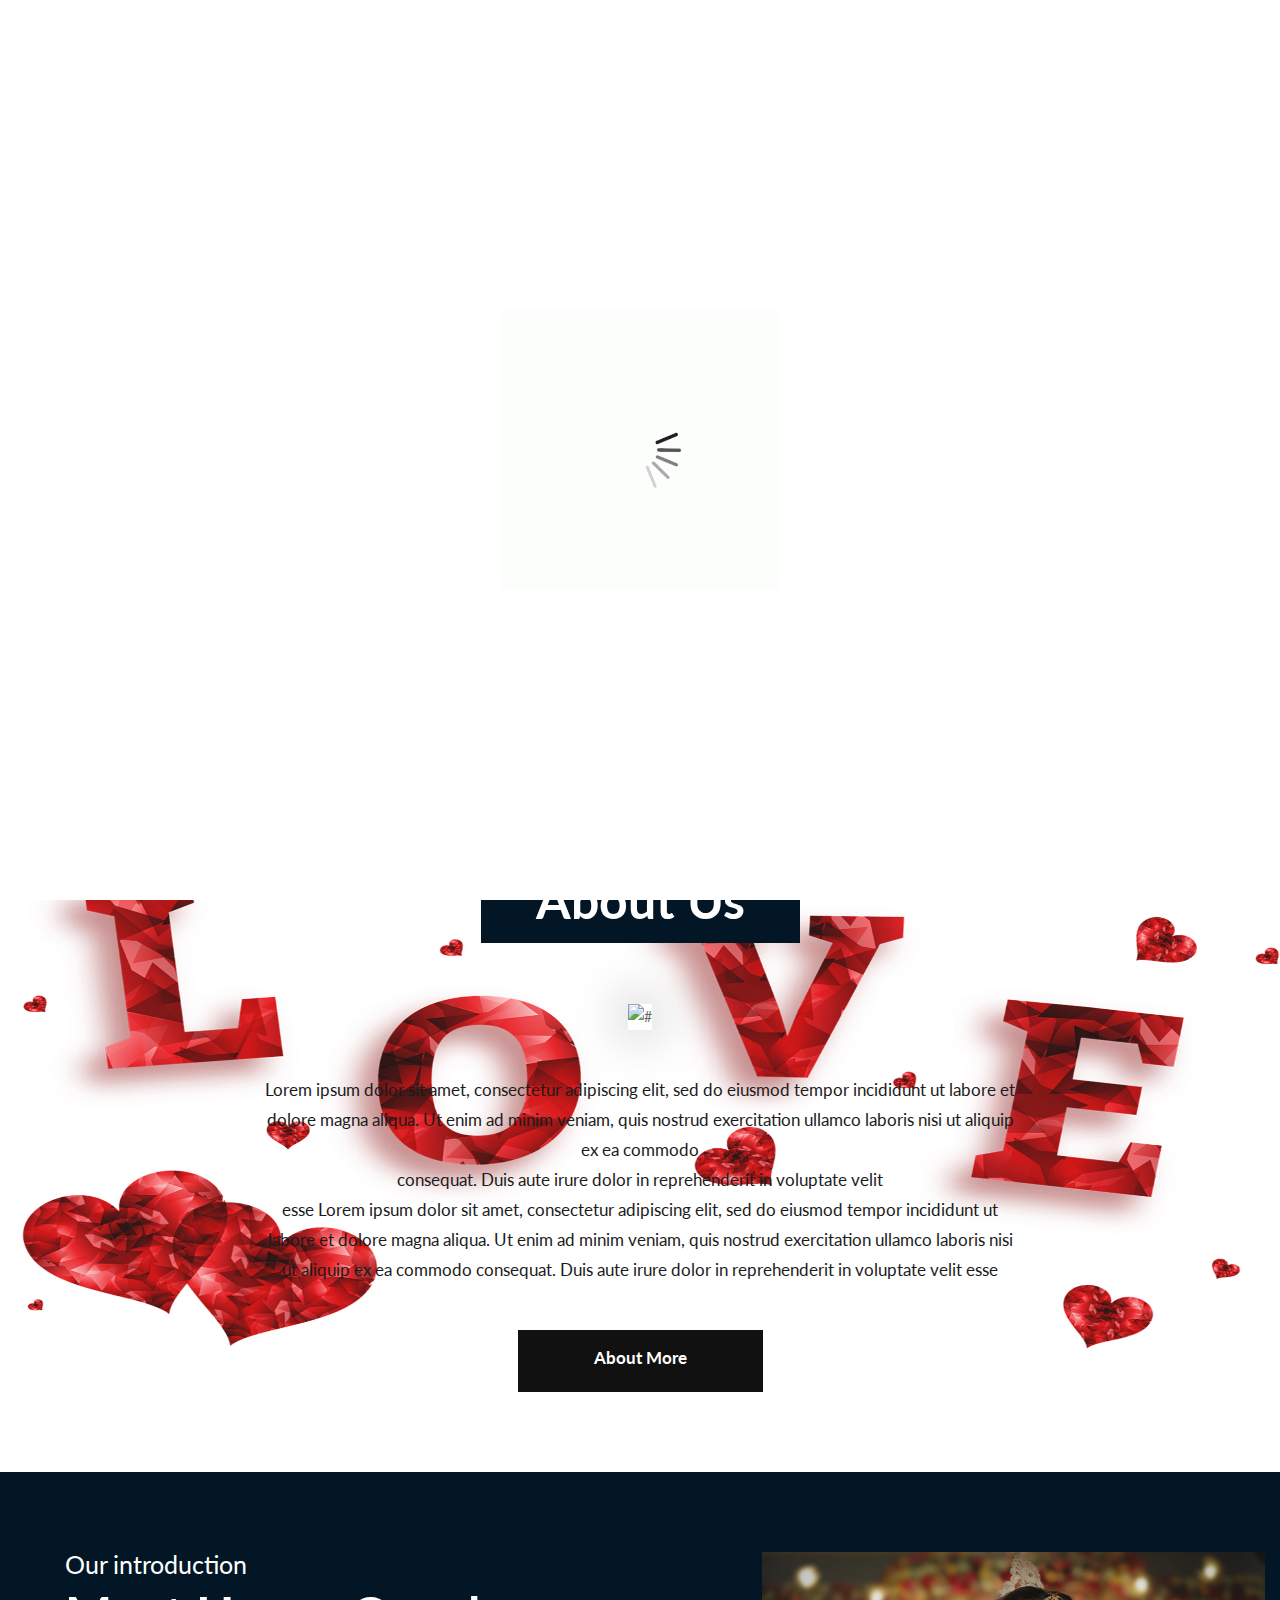
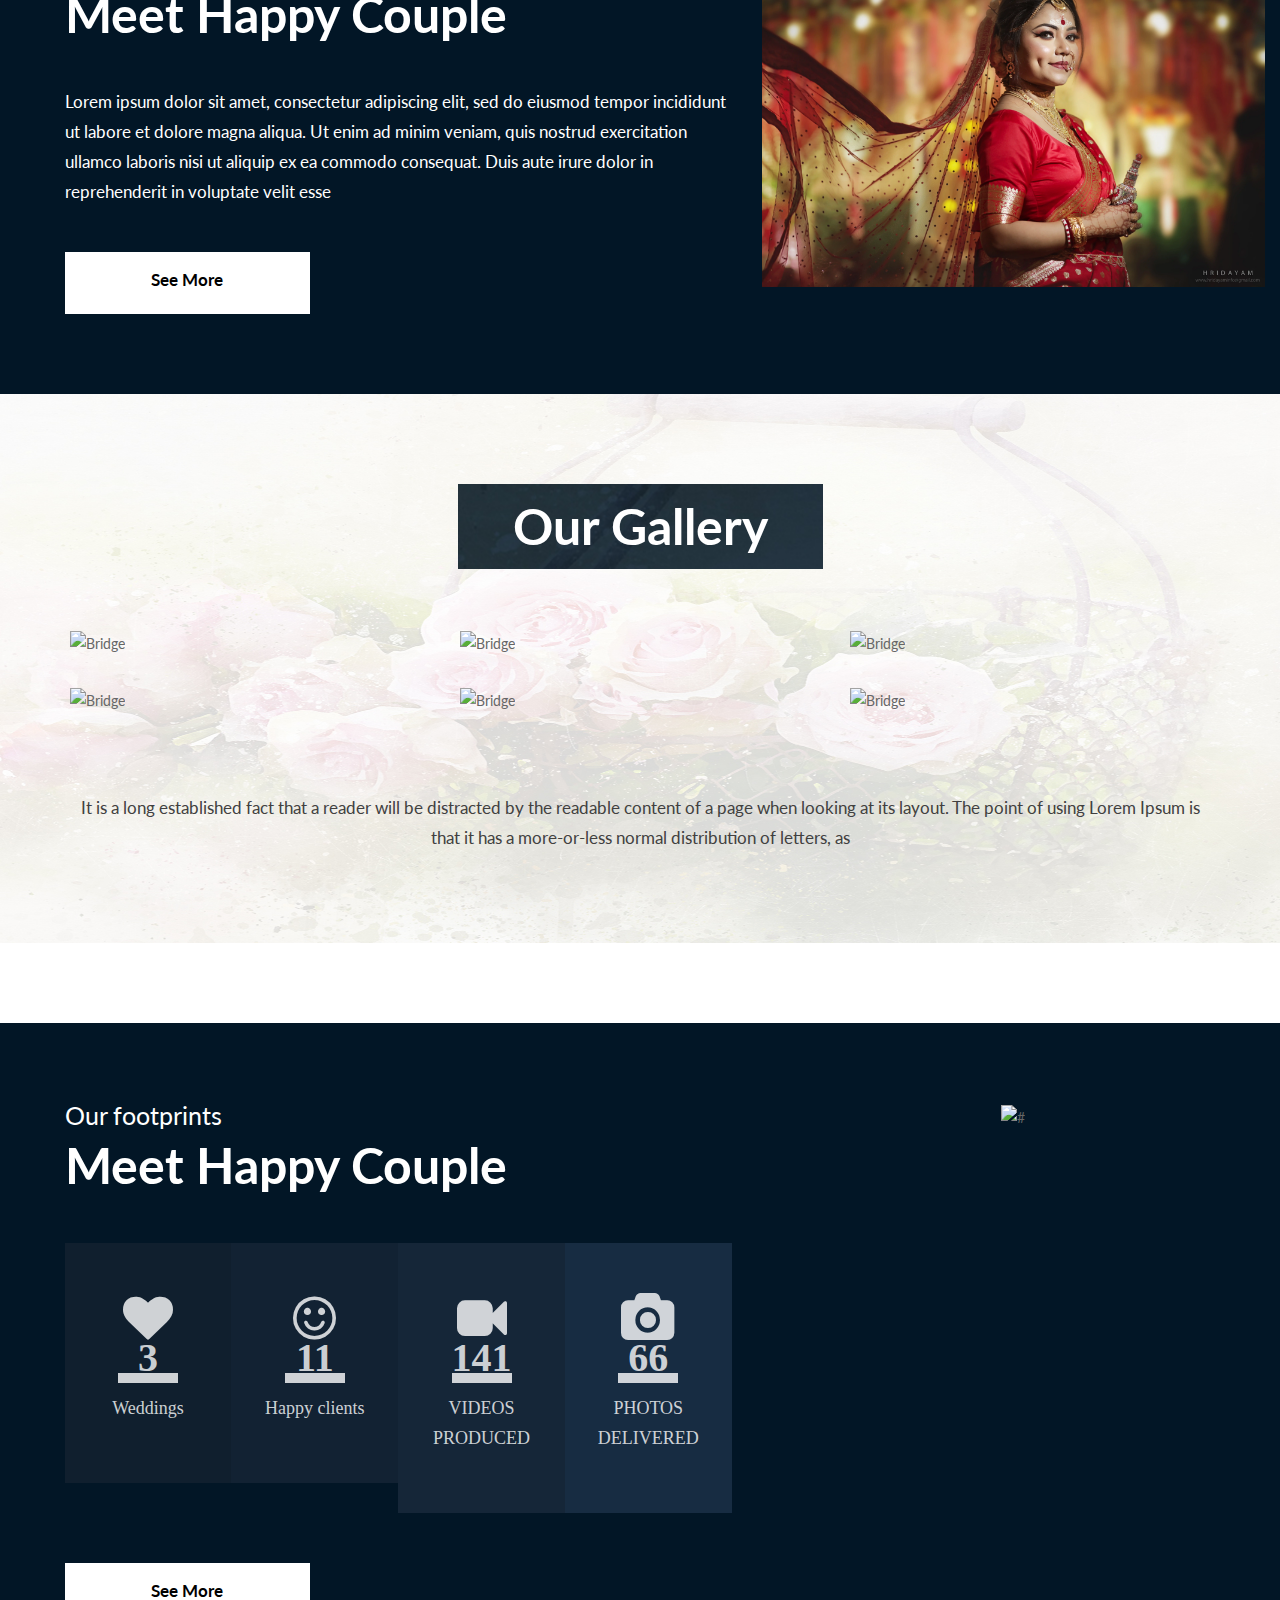
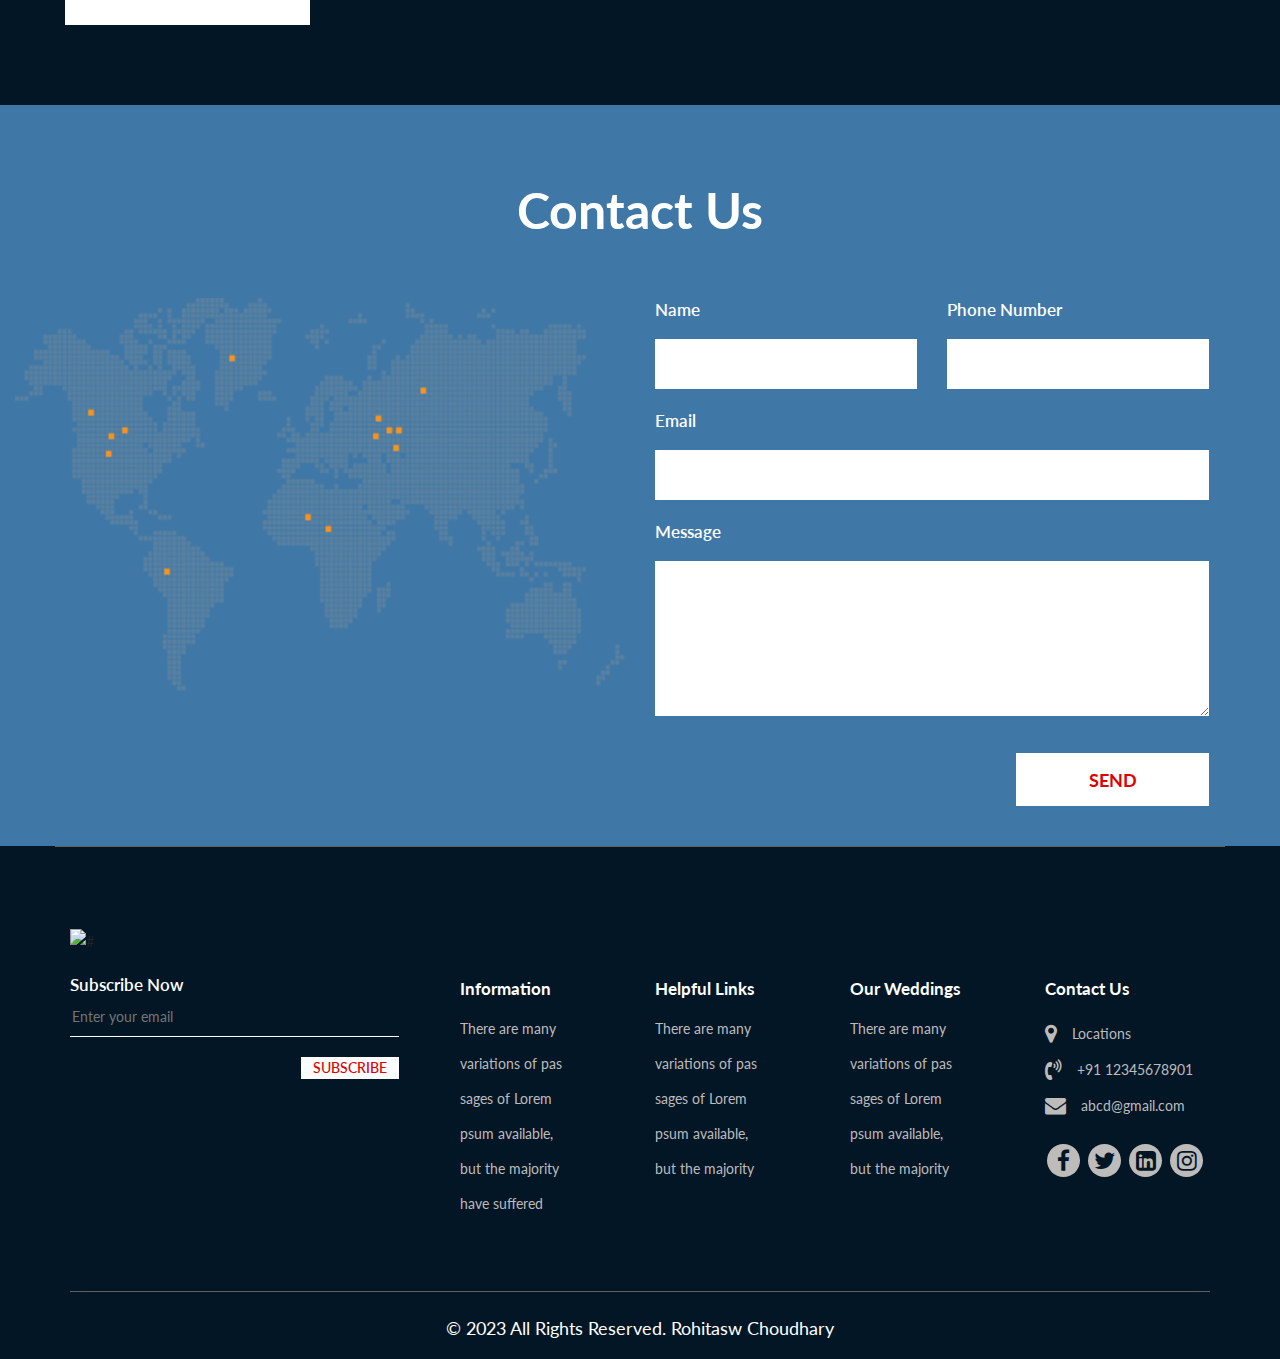
==== commit 04dab587: "video" ====
--- a/index.html
+++ b/index.html
@@ -153,10 +153,10 @@
                            <li class="nav-item">
                               <a class="nav-link" href="gallery.html">Gallery</a>
                            </li>
+                           <li class="nav-item">
+                              <a class="nav-link" href="cinema.html">Cinema</a>
+                           </li>
                            <!-- <li class="nav-item">
-                              <a class="nav-link" href="Javascript:void(0)">RSVP</a>
-                           </li>
-                           <li class="nav-item">
                               <a class="nav-link" href="Javascript:void(0)">Best People</a>
                            </li>
                            <li class="nav-item">
--- a/css/style.css
+++ b/css/style.css
@@ -37,8 +37,19 @@
      max-width: 1170px;
 }
 
+
 html {
      scroll-behavior: smooth;
+     overflow: scroll;
+    overflow-x: hidden;
+}
+::-webkit-scrollbar {
+    width: 0;  /* Remove scrollbar space */
+    background: transparent;  /* Optional: just make scrollbar invisible */
+}
+/* Optional: show position indicator in red */
+::-webkit-scrollbar-thumb {
+    background: #FF0000;
 }
 
 body {
--- a/css/responsive.css
+++ b/css/responsive.css
@@ -150,7 +150,7 @@
 @media (max-width: 575px) {
     .full_bg {
         height: 100%;
-        padding-bottom: 111px;
+        padding-bottom: 100px;
         background-size: 100% 100%;
     }
     #carouselExampleIndicators .carousel-control-prev {
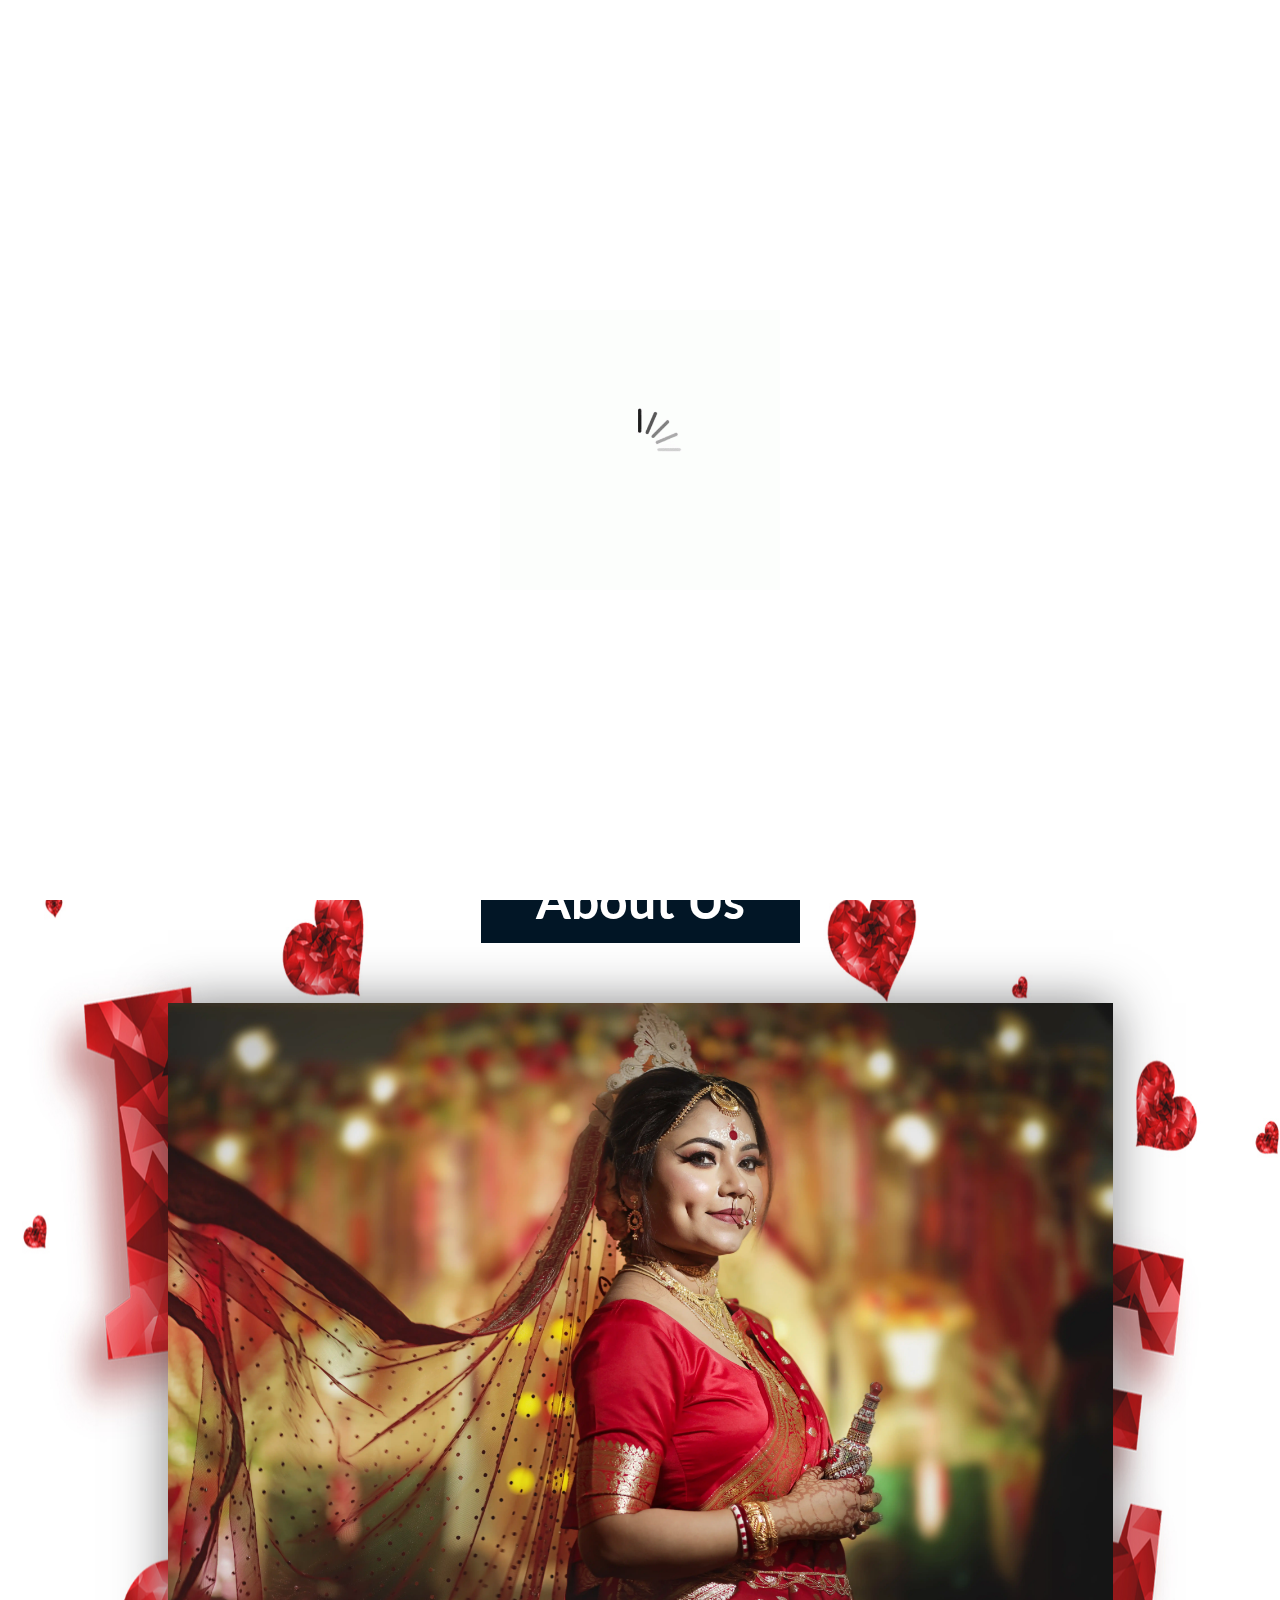
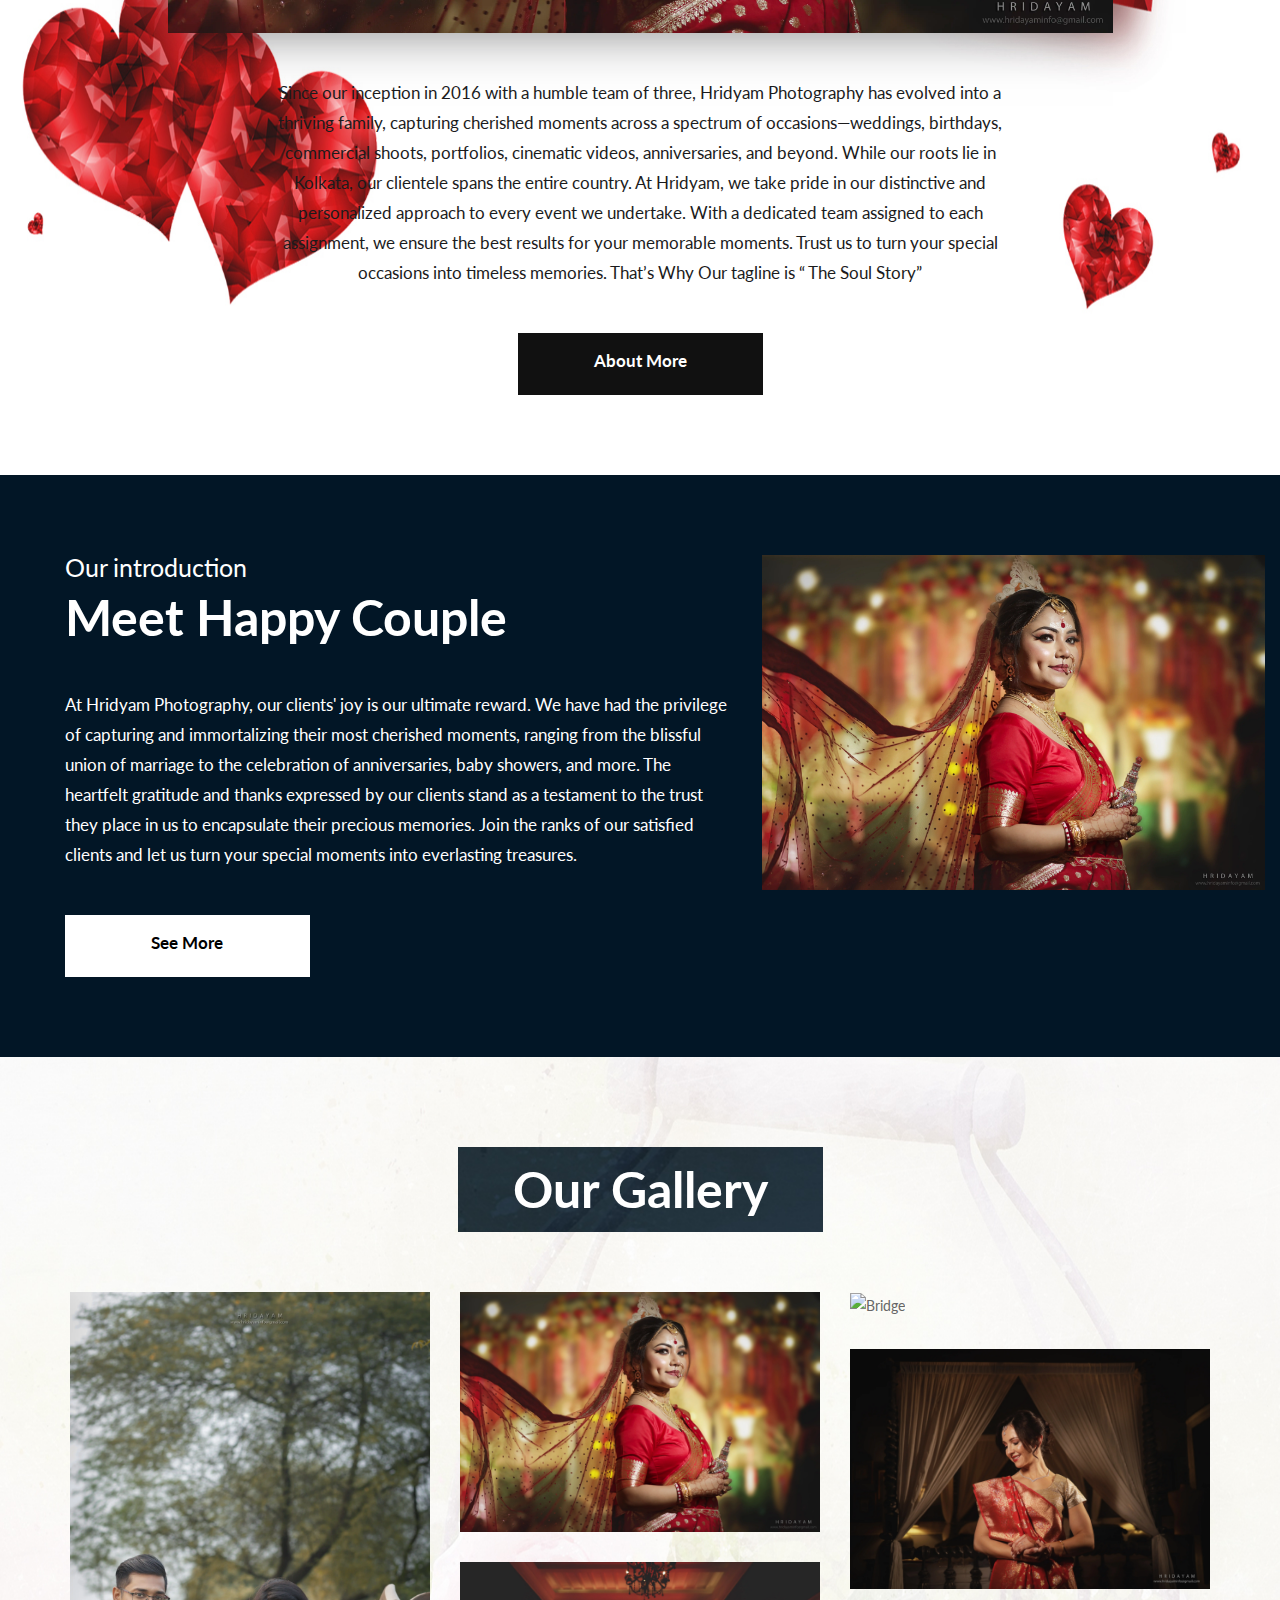
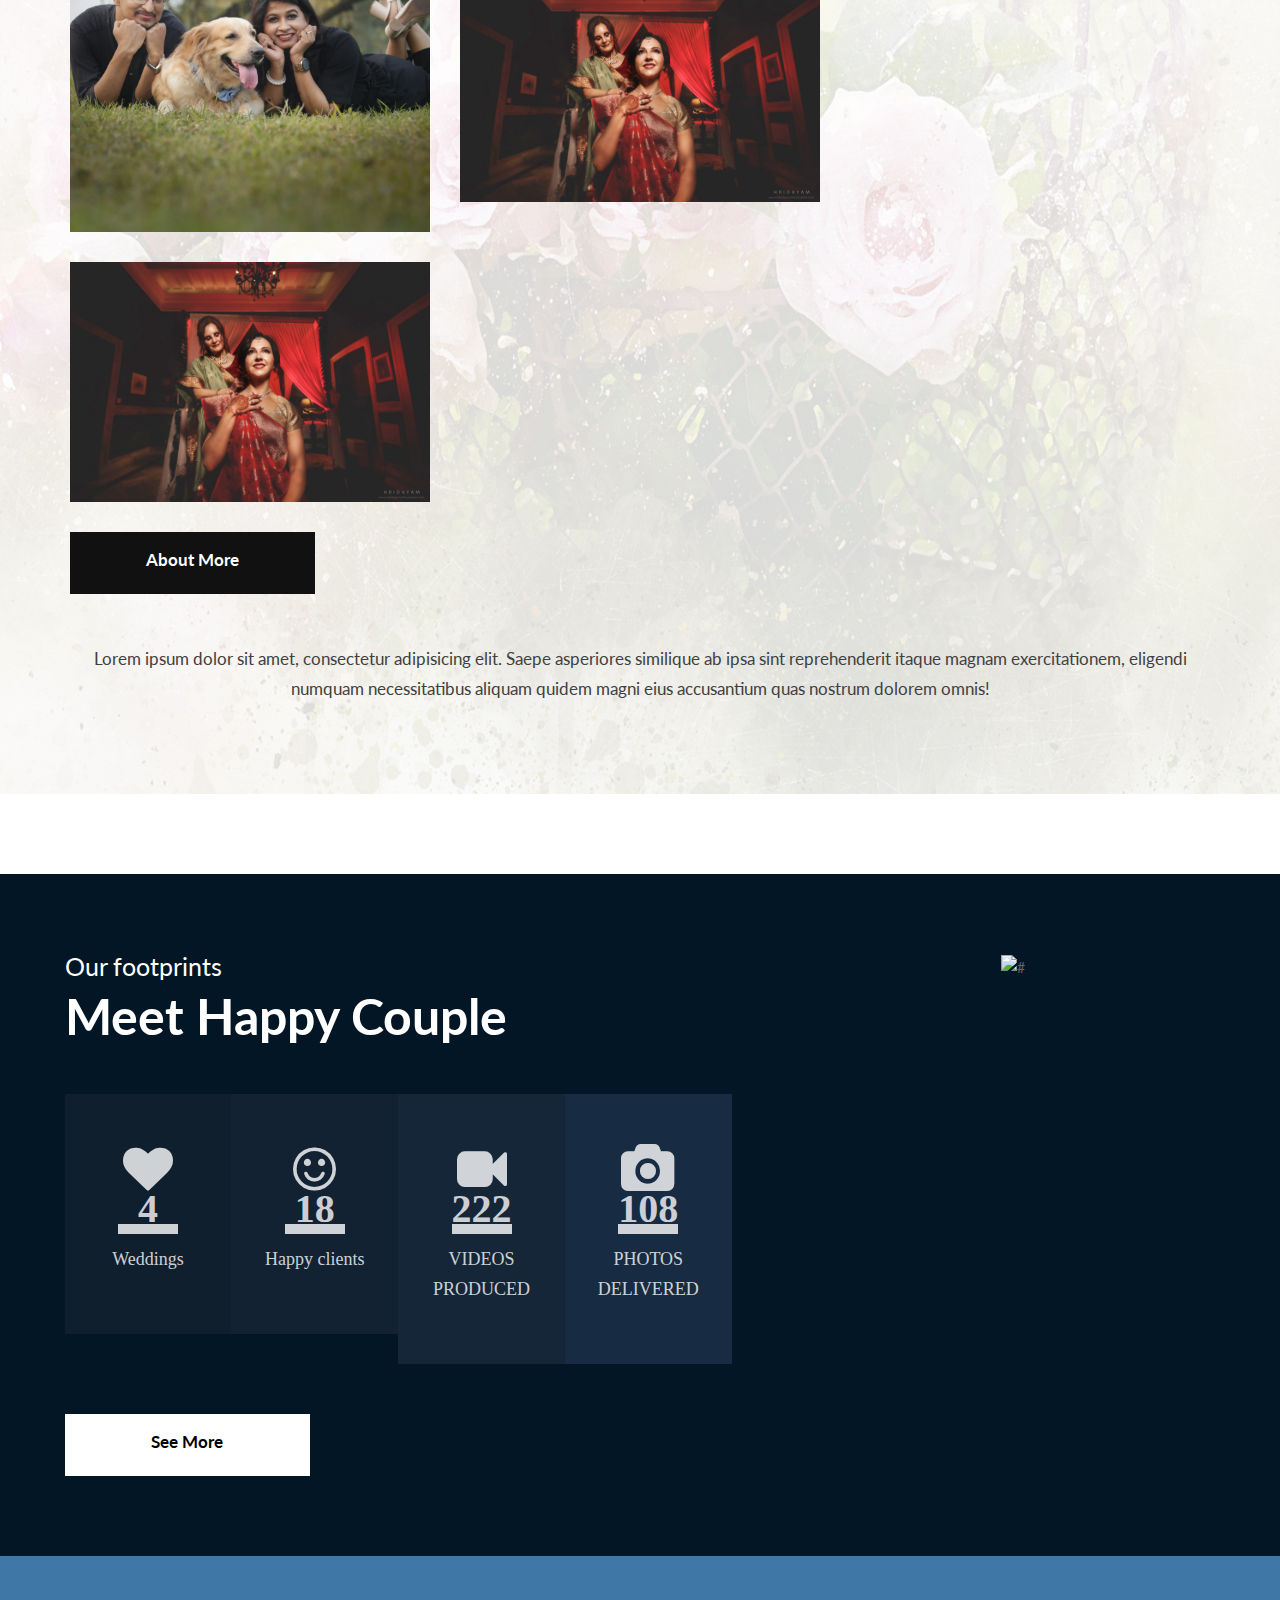
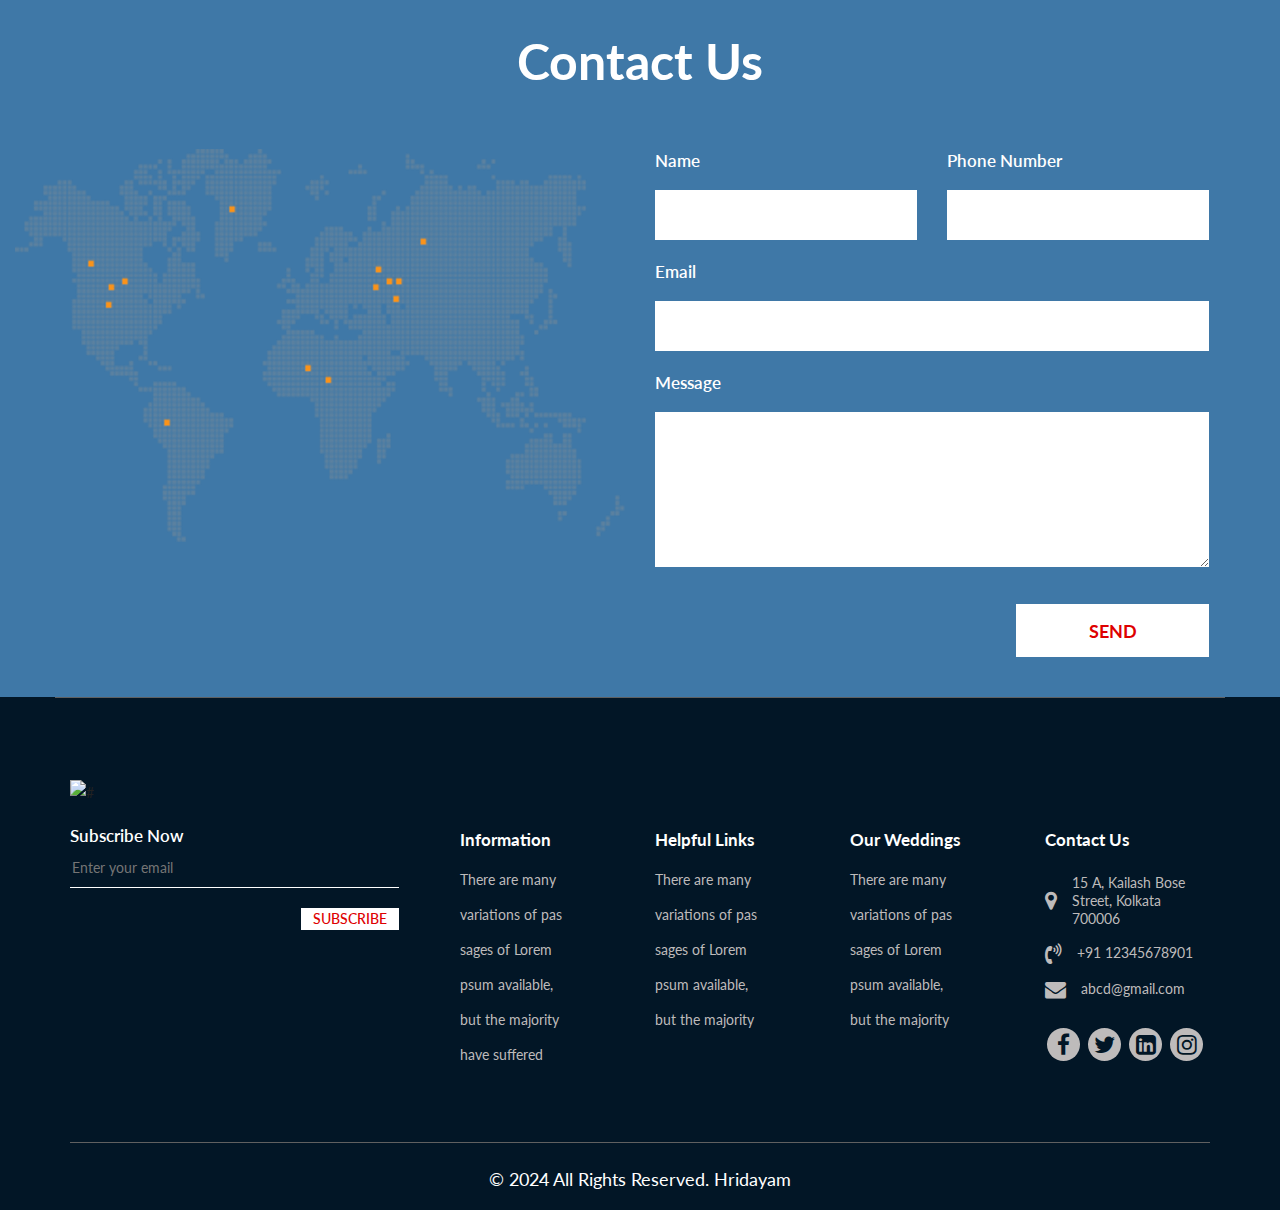
==== commit 03cd2515: "hridyam3" ====
--- a/index.html
+++ b/index.html
@@ -76,7 +76,7 @@
                                     <u>Hridyam</u> 
                                  </h3>
                                  <h3 data-animation="animated bounceInLeft">
-                                    BEST BENGALI WEDDING VIDEO
+                                    Where Every Frame Tells a Story
                                  </h3>
                                  <h3 data-animation="animated bounceInLeft">
                                     
@@ -91,7 +91,8 @@
                                     <u>Hridyam</u>
                                  </h3>
                                  <h3 data-animation="animated bounceInLeft">
-                                    CINEMATIC WEDDING VIDEO
+                                    Capturing Love's Timeless Moments
+                                    
                                  </h3>
                                  <h3 data-animation="animated bounceInLeft">
                                     
@@ -106,7 +107,7 @@
                                     <u>Hridyam</u>
                                  </h3>
                                  <h3 data-animation="animated bounceInLeft">
-                                    Wedding Couple
+                                    CINEMATIC WEDDING VIDEO 
                                  </h3>
                                  <h3 data-animation="animated bounceInLeft">
                                     
@@ -116,14 +117,14 @@
                            </div>
                         </div>
                         <!-- controls -->
-                        <a class="carousel-control-prev" href="#carouselExampleIndicators" role="button" data-slide="prev">
+                        <!-- <a class="carousel-control-prev" href="#carouselExampleIndicators" role="button" data-slide="prev">
                         <i class="fa fa-angle-left" aria-hidden="true"></i>
                         <span class="sr-only">Previous</span>
                         </a>
                         <a class="carousel-control-next" href="#carouselExampleIndicators" role="button" data-slide="next">
                         <i class="fa fa-angle-right" aria-hidden="true"></i>
                         <span class="sr-only">Next</span>
-                        </a>
+                        </a> -->
                      </div>
                   </div>
                </div>
@@ -191,13 +192,12 @@
                </div>
                <div class="col-md-10 offset-md-1">
                   <div class="about_img text_align_center">
-                     <figure><img src="images/CD3_6775.jpg" alt="#"/></figure>
+                     <figure><img src="images/CD3_6775.webp" alt="#"/></figure>
                   </div>
                </div>
                <div class="col-md-8 offset-md-2">
                   <div class="about_img text_align_center">
-                     <p>Lorem ipsum dolor sit amet, consectetur adipiscing elit, sed do eiusmod tempor incididunt ut labore et dolore magna aliqua. Ut enim ad minim veniam, quis nostrud exercitation ullamco laboris nisi ut aliquip ex ea commodo <br>consequat. Duis aute irure dolor in reprehenderit in voluptate velit<br>
-                        esse Lorem ipsum dolor sit amet, consectetur adipiscing elit, sed do eiusmod tempor incididunt ut labore et dolore magna aliqua. Ut enim ad minim veniam, quis nostrud exercitation ullamco laboris nisi ut aliquip ex ea commodo consequat. Duis aute irure dolor in reprehenderit in voluptate velit esse 
+                     <p>Since our inception in 2016 with a humble team of three, Hridyam Photography has evolved into a thriving family, capturing cherished moments across a spectrum of occasions—weddings, birthdays, commercial shoots, portfolios, cinematic videos, anniversaries, and beyond. While our roots lie in Kolkata, our clientele spans the entire country. At Hridyam, we take pride in our distinctive and personalized approach to every event we undertake. With a dedicated team assigned to each assignment, we ensure the best results for your memorable moments. Trust us to turn your special occasions into timeless memories. That’s Why Our tagline is “ The Soul Story”
                      </p>
                      <a class="read_more" href="about.html">About More</a>
                   </div>
@@ -214,7 +214,7 @@
                   <div class="titlepage text_align_left">
                      <span>Our introduction</span>
                      <h2>Meet Happy Couple</h2>
-                     <p>Lorem ipsum dolor sit amet, consectetur adipiscing elit, sed do eiusmod tempor incididunt ut labore et dolore magna aliqua. Ut enim ad minim veniam, quis nostrud exercitation ullamco laboris nisi ut aliquip ex ea commodo consequat. Duis aute irure dolor in reprehenderit in voluptate velit esse 
+                     <p>At Hridyam Photography, our clients' joy is our ultimate reward. We have had the privilege of capturing and immortalizing their most cherished moments, ranging from the blissful union of marriage to the celebration of anniversaries, baby showers, and more. The heartfelt gratitude and thanks expressed by our clients stand as a testament to the trust they place in us to encapsulate their precious memories. Join the ranks of our satisfied clients and let us turn your special moments into everlasting treasures.
                      </p>
                      <a class="read_more whitebg" href="Javascript:void(0)">See More</a>
                   </div>
@@ -244,19 +244,19 @@
                      <div class="row">
                         <div class="col-md-12 ma_bottom30">
                            <div class="lightbox">
-                              <img src="images/CD3_0886 1.jpg" alt="Bridge">
+                              <img src="images/CD3_0886 1.webp" alt="Bridge">
                               <div class="view_main">
                                  <h3>Couple</h3>
-                                 <a class="view_btn" href="images/CD3_2296.webp"><i class="fa fa-search-plus" aria-hidden="true"></i></a>
+                                 <a class="view_btn" href="images/CD3_0886 1.webp"><i class="fa fa-search-plus" aria-hidden="true"></i></a>
                               </div>
                            </div>
                         </div>
                         <div class="col-md-12 ma_bottom30">
                            <div class="lightbox">
-                              <img src="images/CD3_2245 (1).jpg" alt="Bridge">
+                              <img src="images/CD3_2245 (1).webp " alt="Bridge">
                               <div class="view_main">
                                  <h3>Couple</h3>
-                                 <a class="view_btn" href="images/CD3_2245 (1).jpg"><i class="fa fa-search-plus" aria-hidden="true"></i></a>
+                                 <a class="view_btn" href="images/CD3_2245 (1).webp"><i class="fa fa-search-plus" aria-hidden="true"></i></a>
                               </div>
                            </div>
                         </div>
@@ -266,19 +266,19 @@
                      <div class="row">
                         <div class="col-md-12 ma_bottom30">
                            <div class="lightbox">
-                              <img src="images/CD3_6775.jpg" alt="Bridge">
+                              <img src="images/CD3_6775.webp" alt="Bridge">
                               <div class="view_main">
                                  <h3>Couple</h3>
-                                 <a class="view_btn" href="images/CD3_6775.jpg"><i class="fa fa-search-plus" aria-hidden="true"></i></a>
+                                 <a class="view_btn" href="images/CD3_6775.webp"><i class="fa fa-search-plus" aria-hidden="true"></i></a>
                               </div>
                            </div>
                         </div>
                         <div class="col-md-12 ma_bottom30">
                            <div class="lightbox">
-                              <img src="images/CD3_2245 (1).jpg" alt="Bridge">
+                              <img src="images/CD3_2245 (1).webp" alt="Bridge">
                               <div class="view_main">
                                  <h3>Couple</h3>
-                                 <a class="view_btn" href="images/_J2A1702 1.jpg"><i class="fa fa-search-plus" aria-hidden="true"></i></a>
+                                 <a class="view_btn" href="images/_J2A1702 1.webp"><i class="fa fa-search-plus" aria-hidden="true"></i></a>
                               </div>
                            </div>
                         </div>
@@ -291,23 +291,24 @@
                               <img src="images/J2A1692-1-1.webp" alt="Bridge">
                               <div class="view_main">
                                  <h3>Couple</h3>
-                                 <a class="view_btn" href="images/_J2A1702 1.jpg"><i class="fa fa-search-plus" aria-hidden="true"></i></a>
+                                 <a class="view_btn" href="images/_J2A1692 1-1.webp"><i class="fa fa-search-plus" aria-hidden="true"></i></a>
                               </div>
                            </div>
                         </div>
                         <div class="col-md-12 ma_bottom30">
                            <div class="lightbox">
-                              <img src="images/CD3_2296.jpg" alt="Bridge">
+                              <img src="images/CD3_2296.webp" alt="Bridge">
                               <div class="view_main">
                                  <h3>Couple</h3>
-                                 <a class="view_btn" href="images/CD3_2296.jpg"><i class="fa fa-search-plus" aria-hidden="true"></i></a>
+                                 <a class="view_btn" href="images/CD3_2296.webp"><i class="fa fa-search-plus" aria-hidden="true"></i></a>
                               </div>
                            </div>
                         </div>
                      </div>
                   </div>
                   <div class="col-md-12">
-                     <p class="text_align_center">It is a long established fact that a reader will be distracted by the readable content of a page when looking at its layout. The point of using Lorem Ipsum is that it has a more-or-less normal distribution of letters, as</p>
+                     <a class="read_more" href="about.html">About More</a>
+                     <p class="text_align_center">Lorem ipsum dolor sit amet, consectetur adipisicing elit. Saepe asperiores similique ab ipsa sint reprehenderit itaque magnam exercitationem, eligendi numquam necessitatibus aliquam quidem magni eius accusantium quas nostrum dolorem omnis!</p>
                   </div>
                </div>
             </div>
@@ -469,7 +470,7 @@
                      <div class="infoma">
                         <h3>Contact Us</h3>
                         <ul class="conta">
-                           <li><i class="fa fa-map-marker" aria-hidden="true"></i>Locations 
+                           <li><i class="fa fa-map-marker" aria-hidden="true"></i>15 A, Kailash Bose Street, Kolkata 700006
                            </li>
                            <li><i class="fa fa-volume-control-phone" aria-hidden="true"></i>+91 12345678901</li>
                            <li> <i class="fa fa-envelope" aria-hidden="true"></i><a href="Javascript:void(0)"> abcd@gmail.com</a></li>
@@ -488,7 +489,7 @@
                <div class="container">
                   <div class="row">
                      <div class="col-md-12">
-                        <p>© 2023 All Rights Reserved. <a href="#"> Rohitasw Choudhary</a></p>
+                        <p>© 2024 All Rights Reserved. <a href="#"> Hridayam</a></p>
                      </div>
                   </div>
                </div>
--- a/css/style.css
+++ b/css/style.css
@@ -358,7 +358,7 @@
 /** banner section **/
 
 .full_bg {
-     background: url(../images/slider-bg.jpg);
+     background: url(../images/slider-bg.webp);
      background-size: cover;
      background-position: center;
      background-repeat: no-repeat;
--- a/css/responsive.css
+++ b/css/responsive.css
@@ -137,9 +137,11 @@
         outline: inherit;
     }
     .navigation.navbar-dark .navbar-toggler-icon {
-        background: url(../images/menu_icon.png);
+        background: url(../icon/images.png);
         background-repeat: no-repeat;
+        background-color: #021626;
         width: 48px;
+        height: 32px;
         float: right;
     }
     .d_none {
@@ -236,9 +238,10 @@
         outline: inherit;
     }
     .navigation.navbar-dark .navbar-toggler-icon {
-        background: url(../images/menu_icon.png);
+        background: url(../icon/images.png);
         background-repeat: no-repeat;
         width: 48px;
+        height: 32px;
     }
     .d_none {
         display: none;
